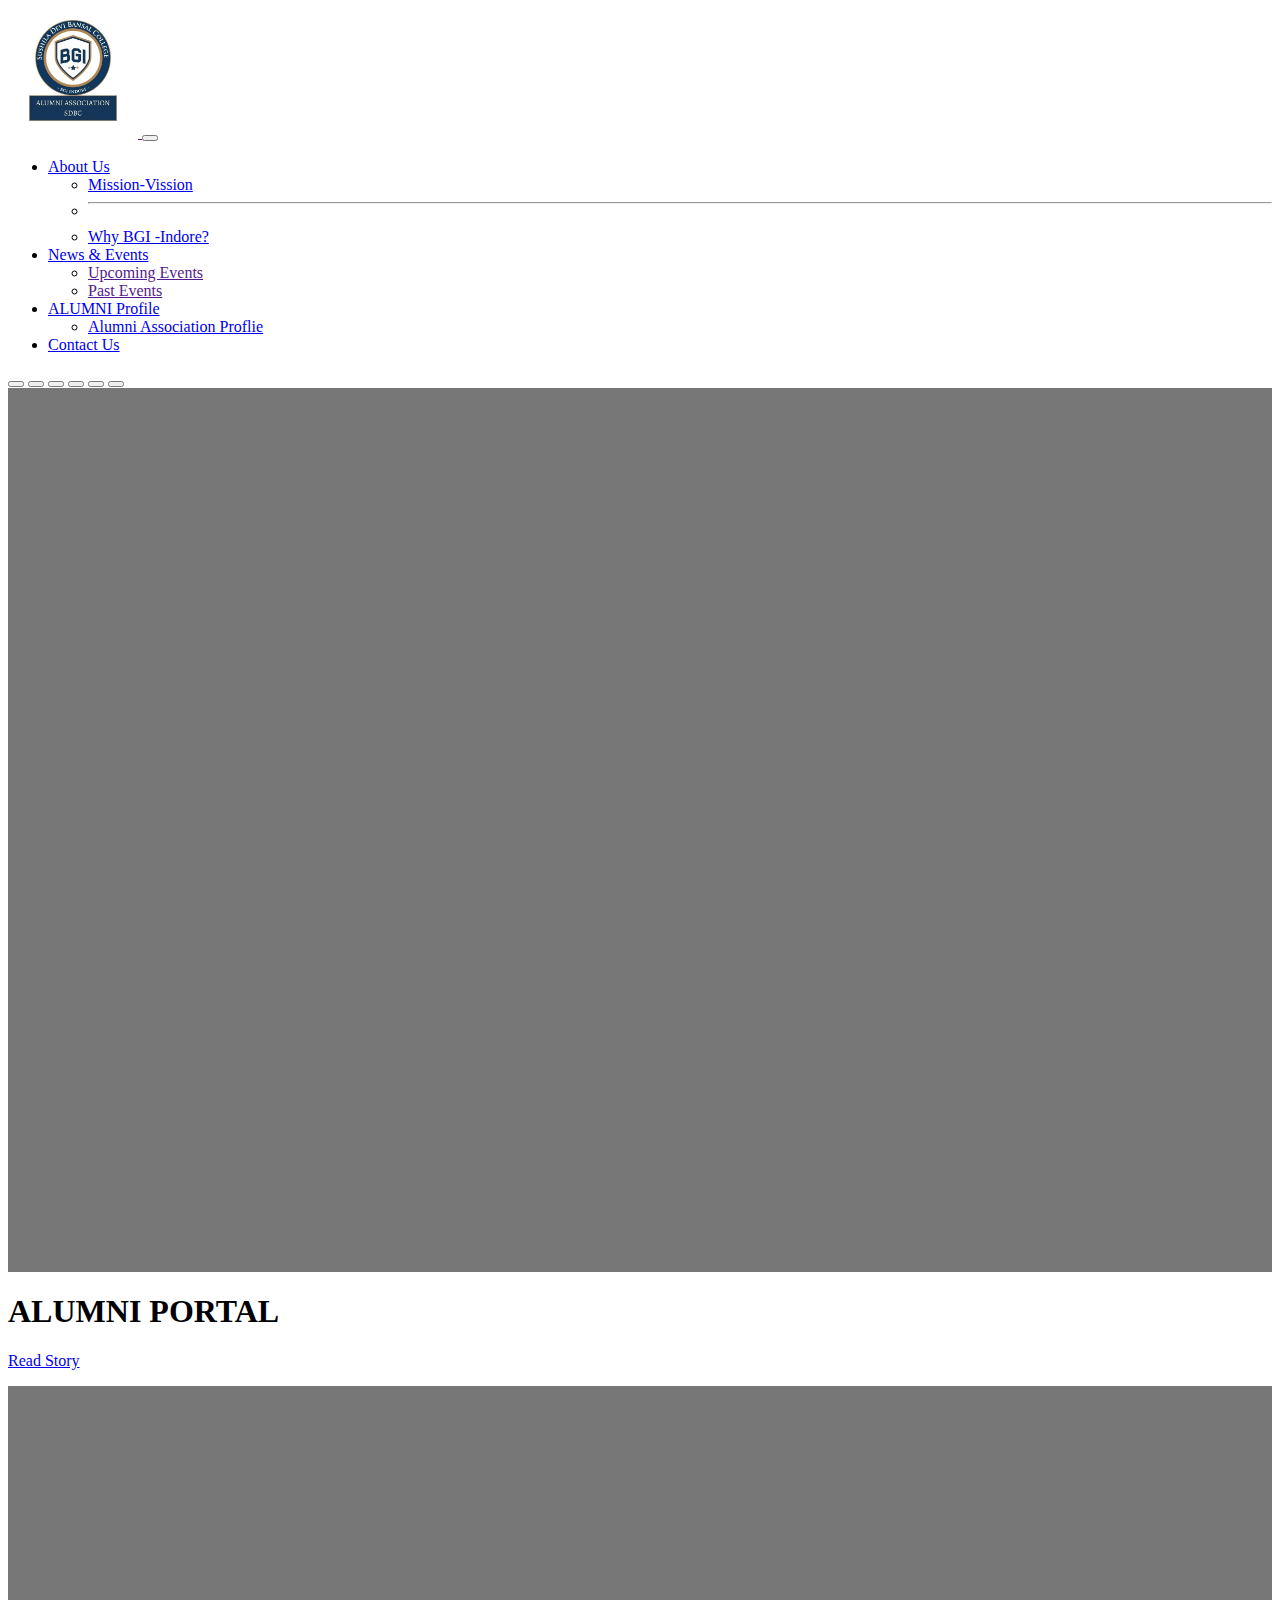
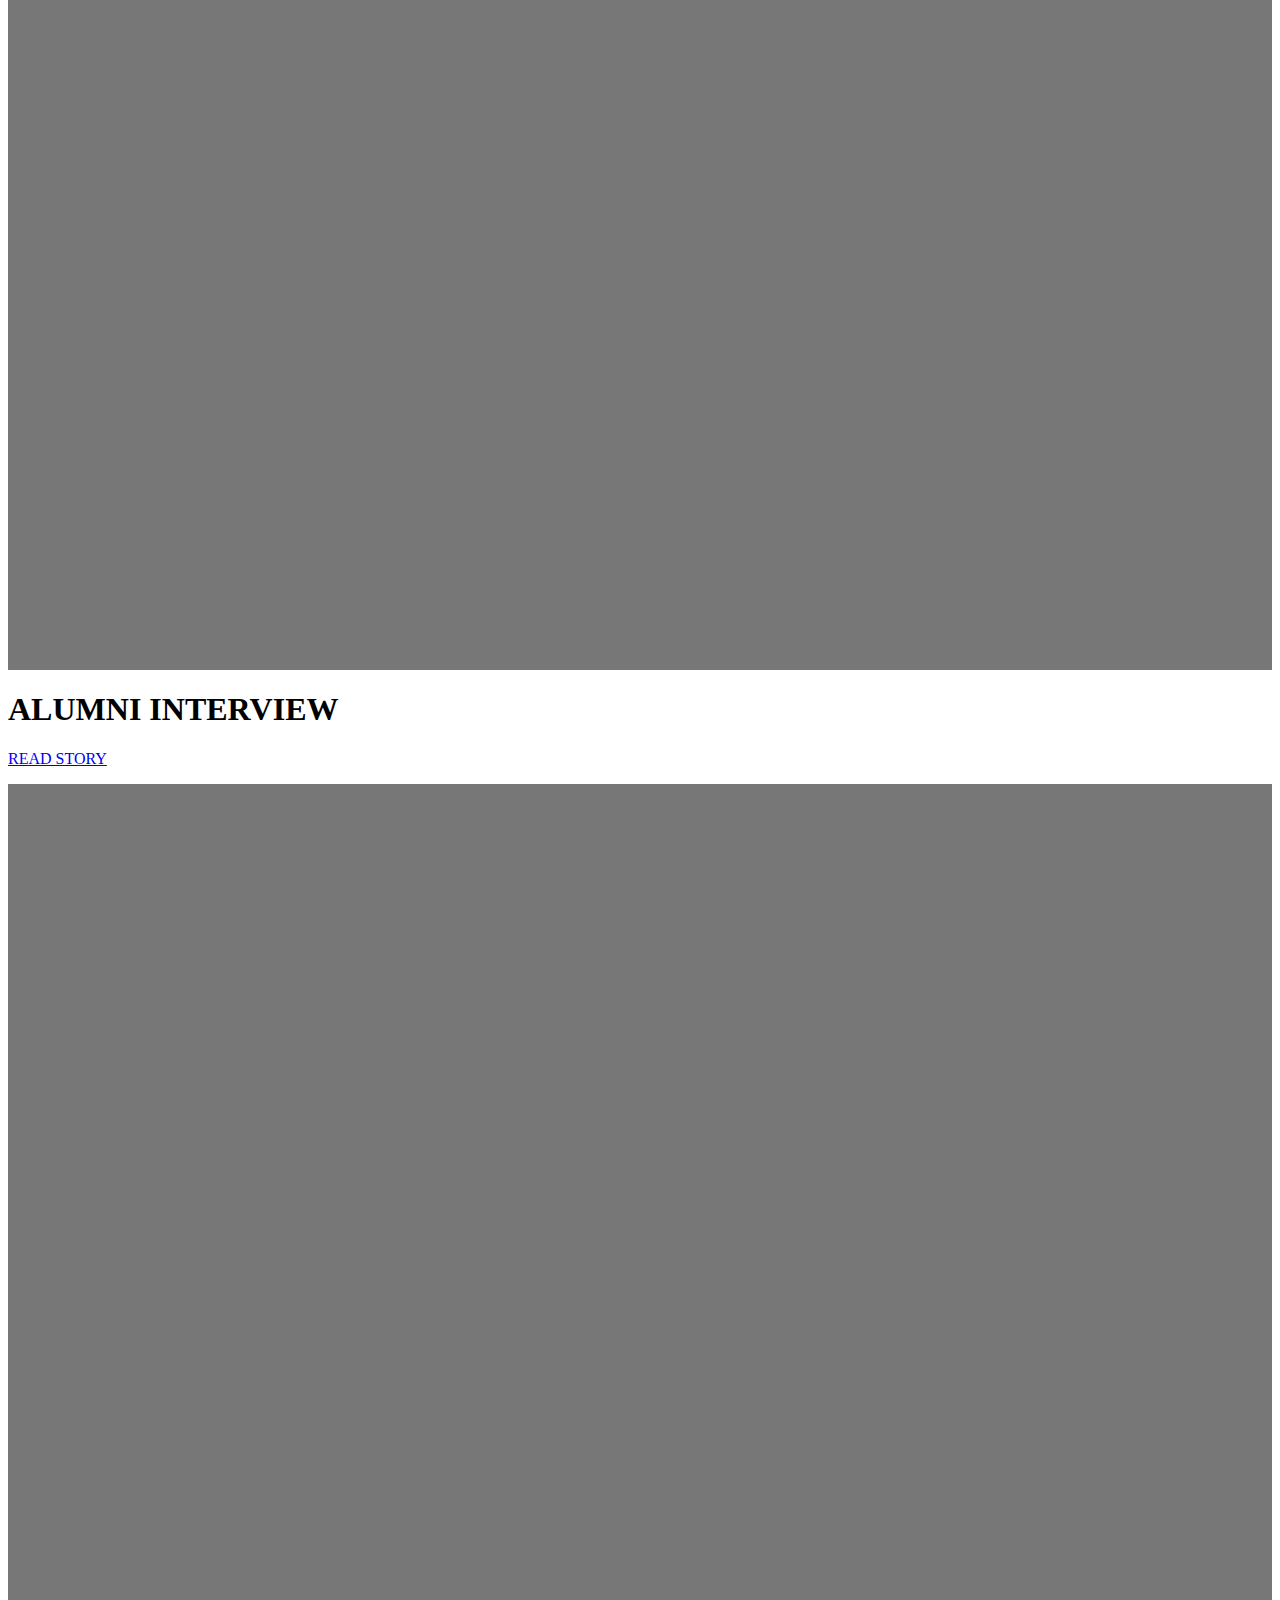
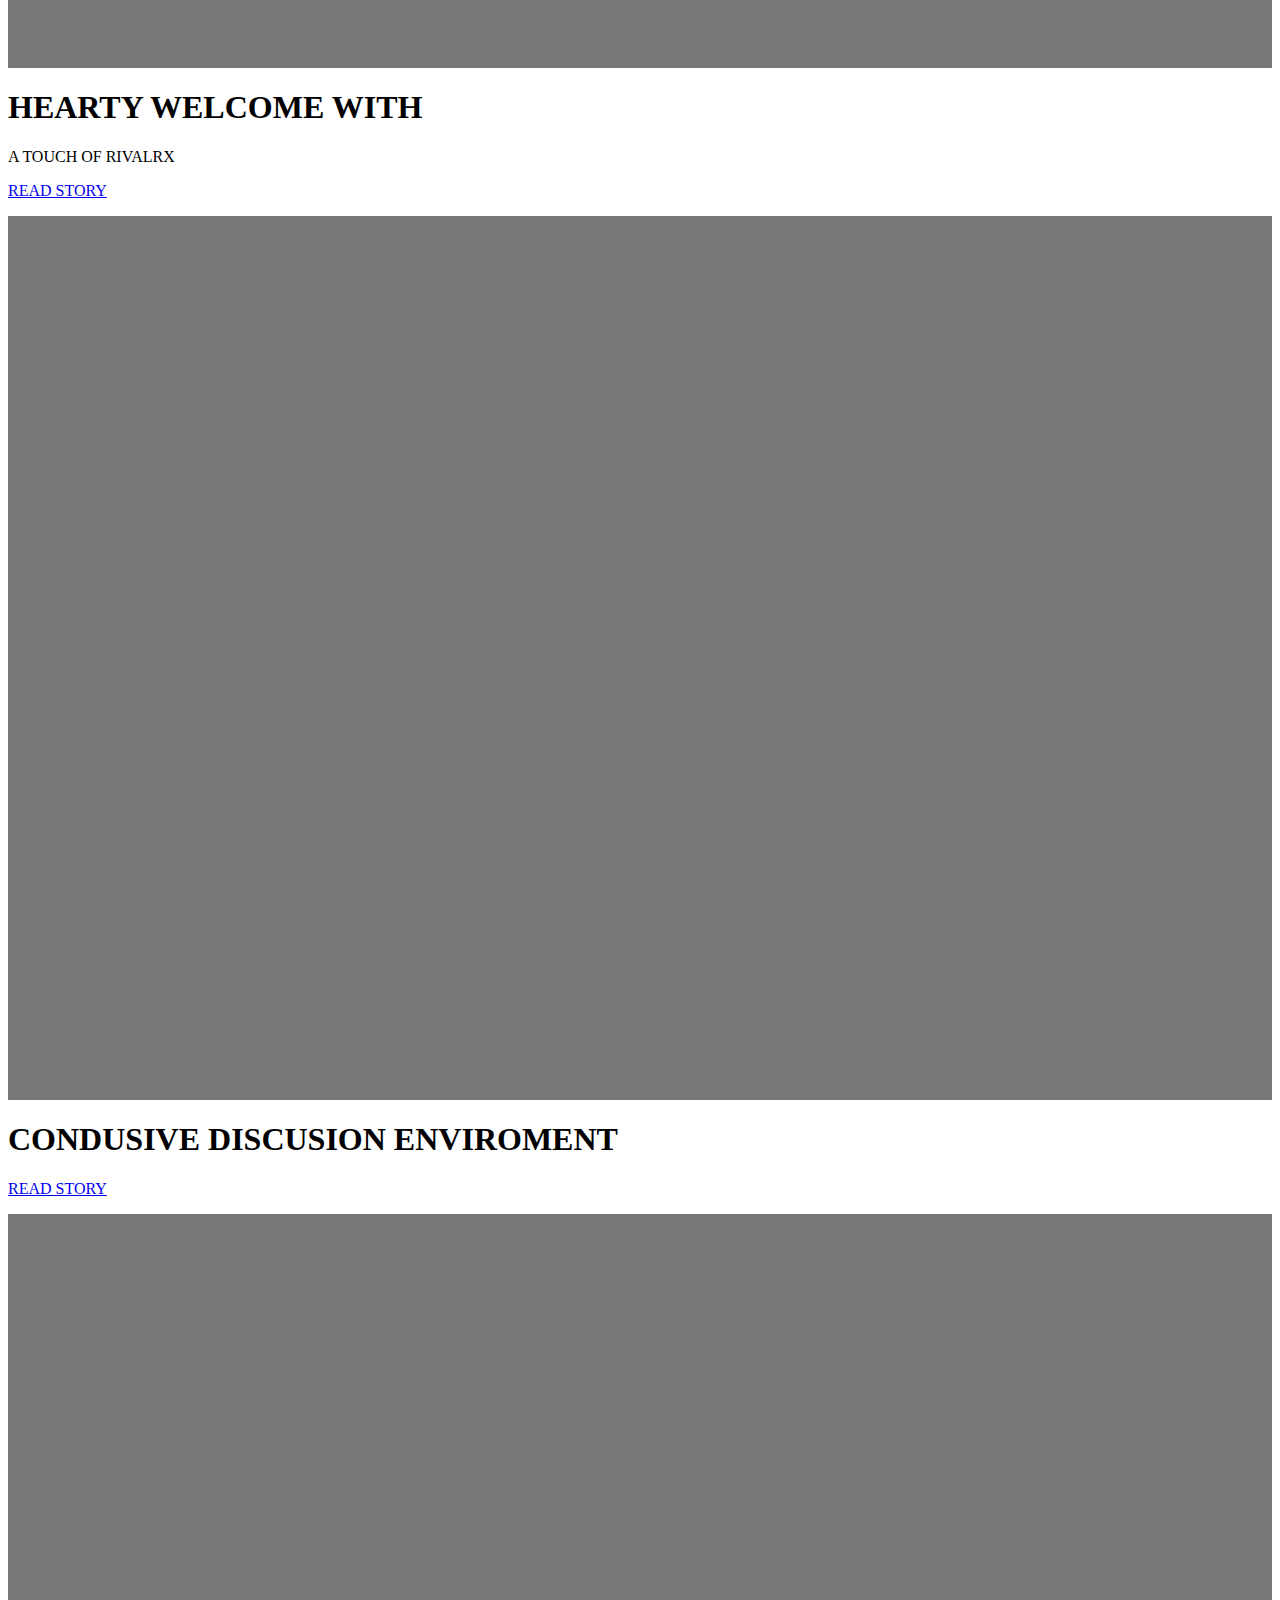
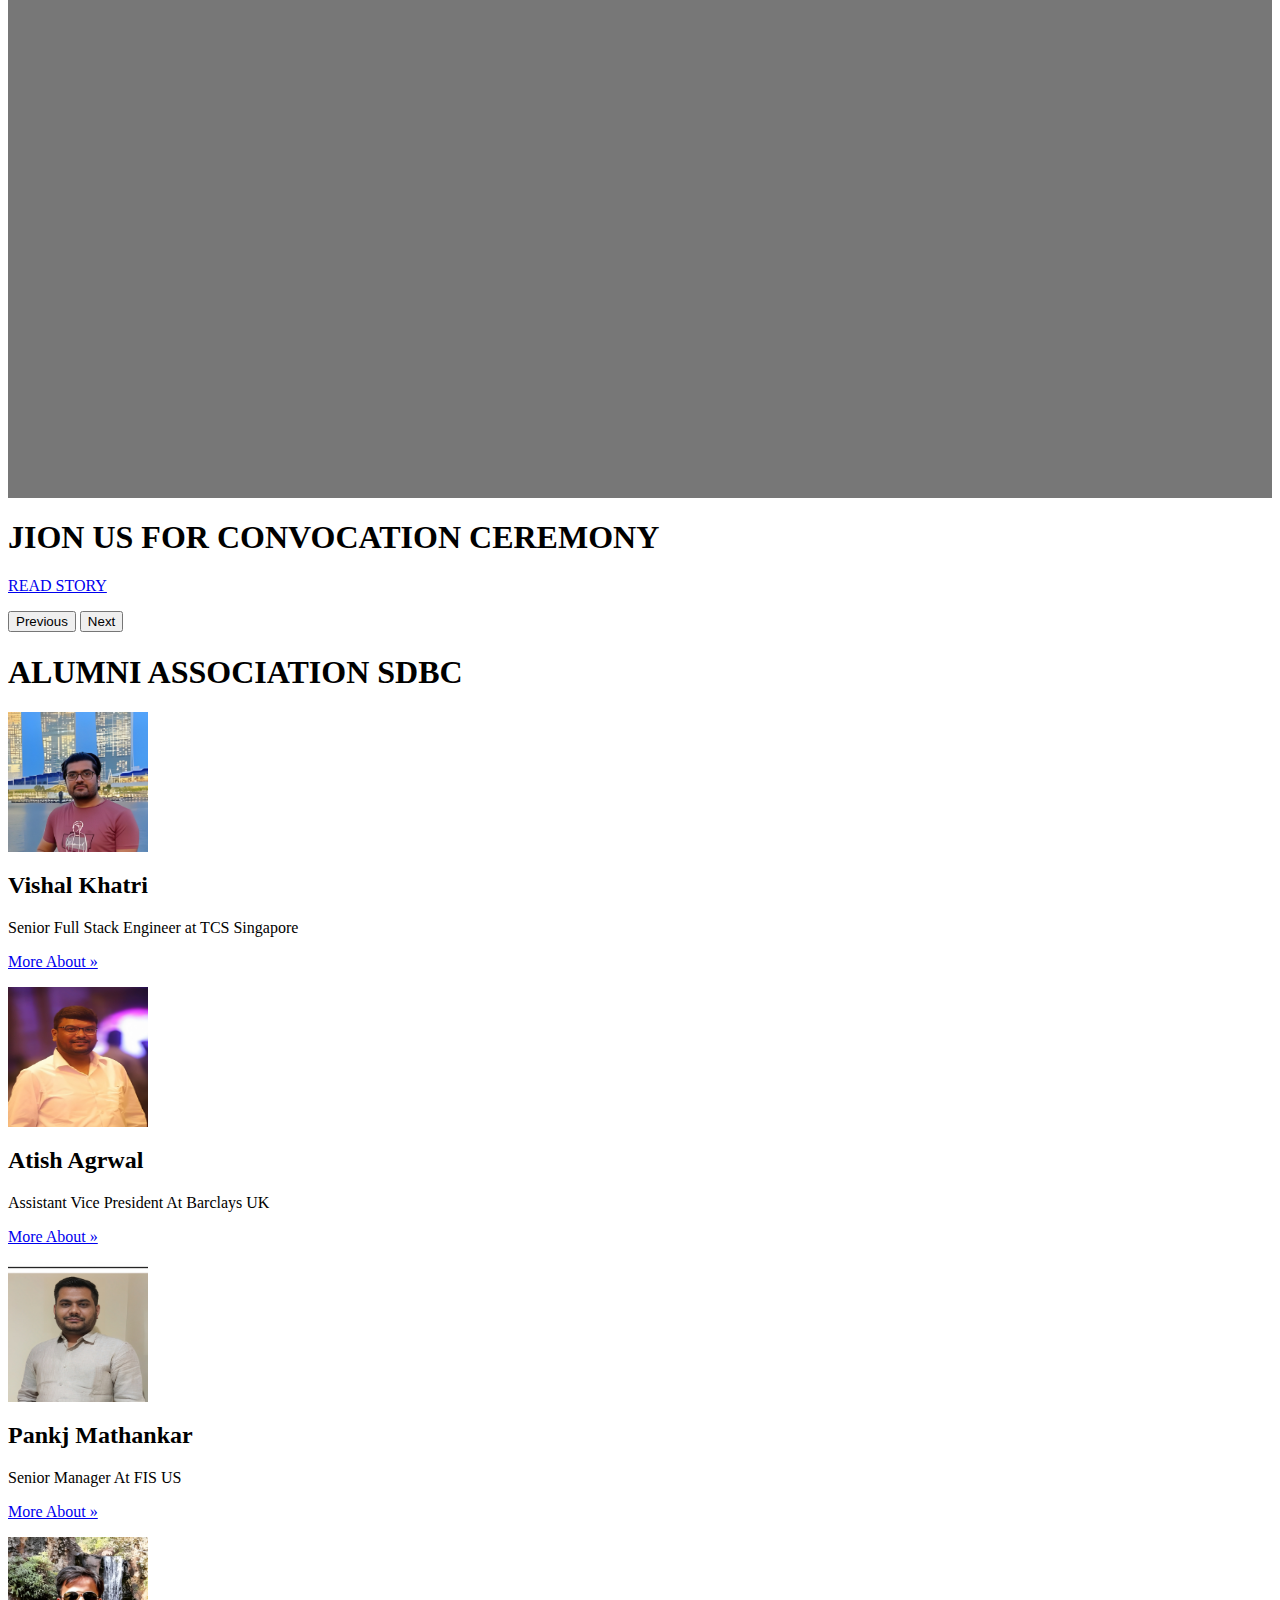
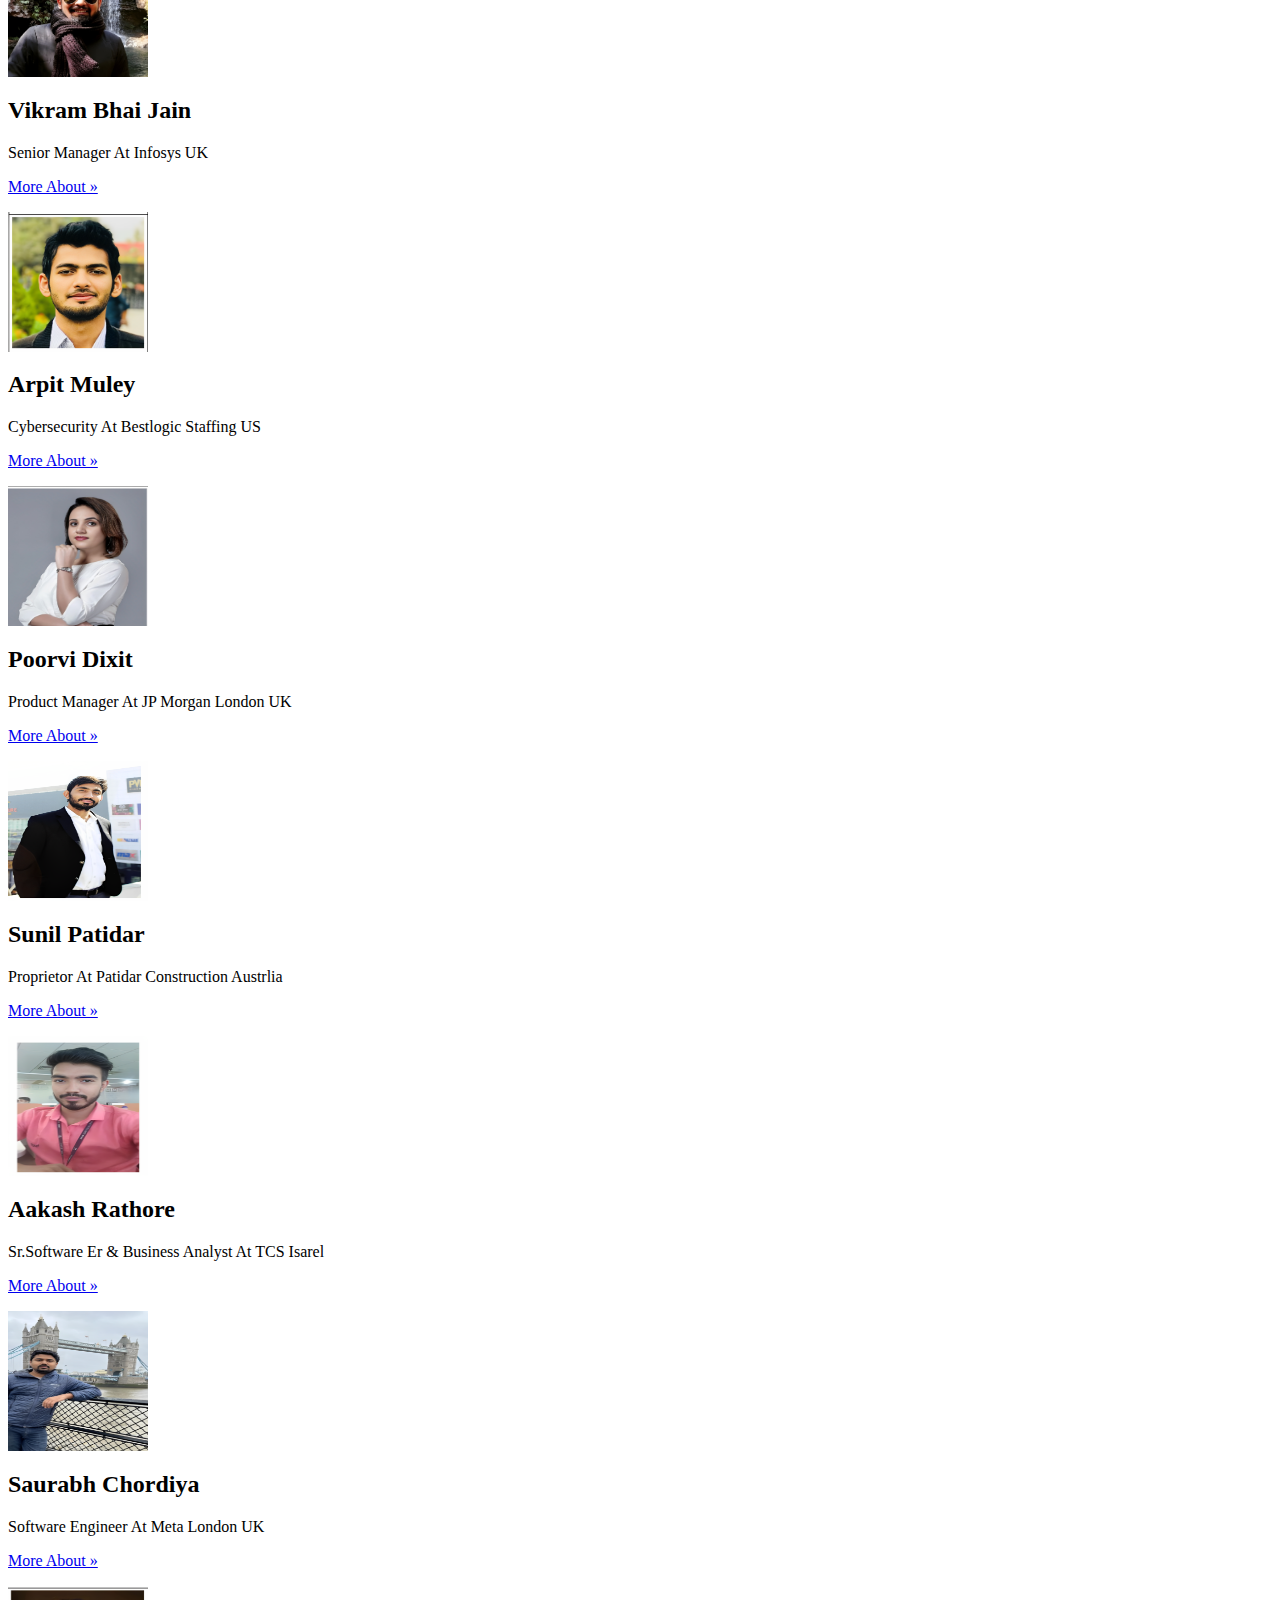
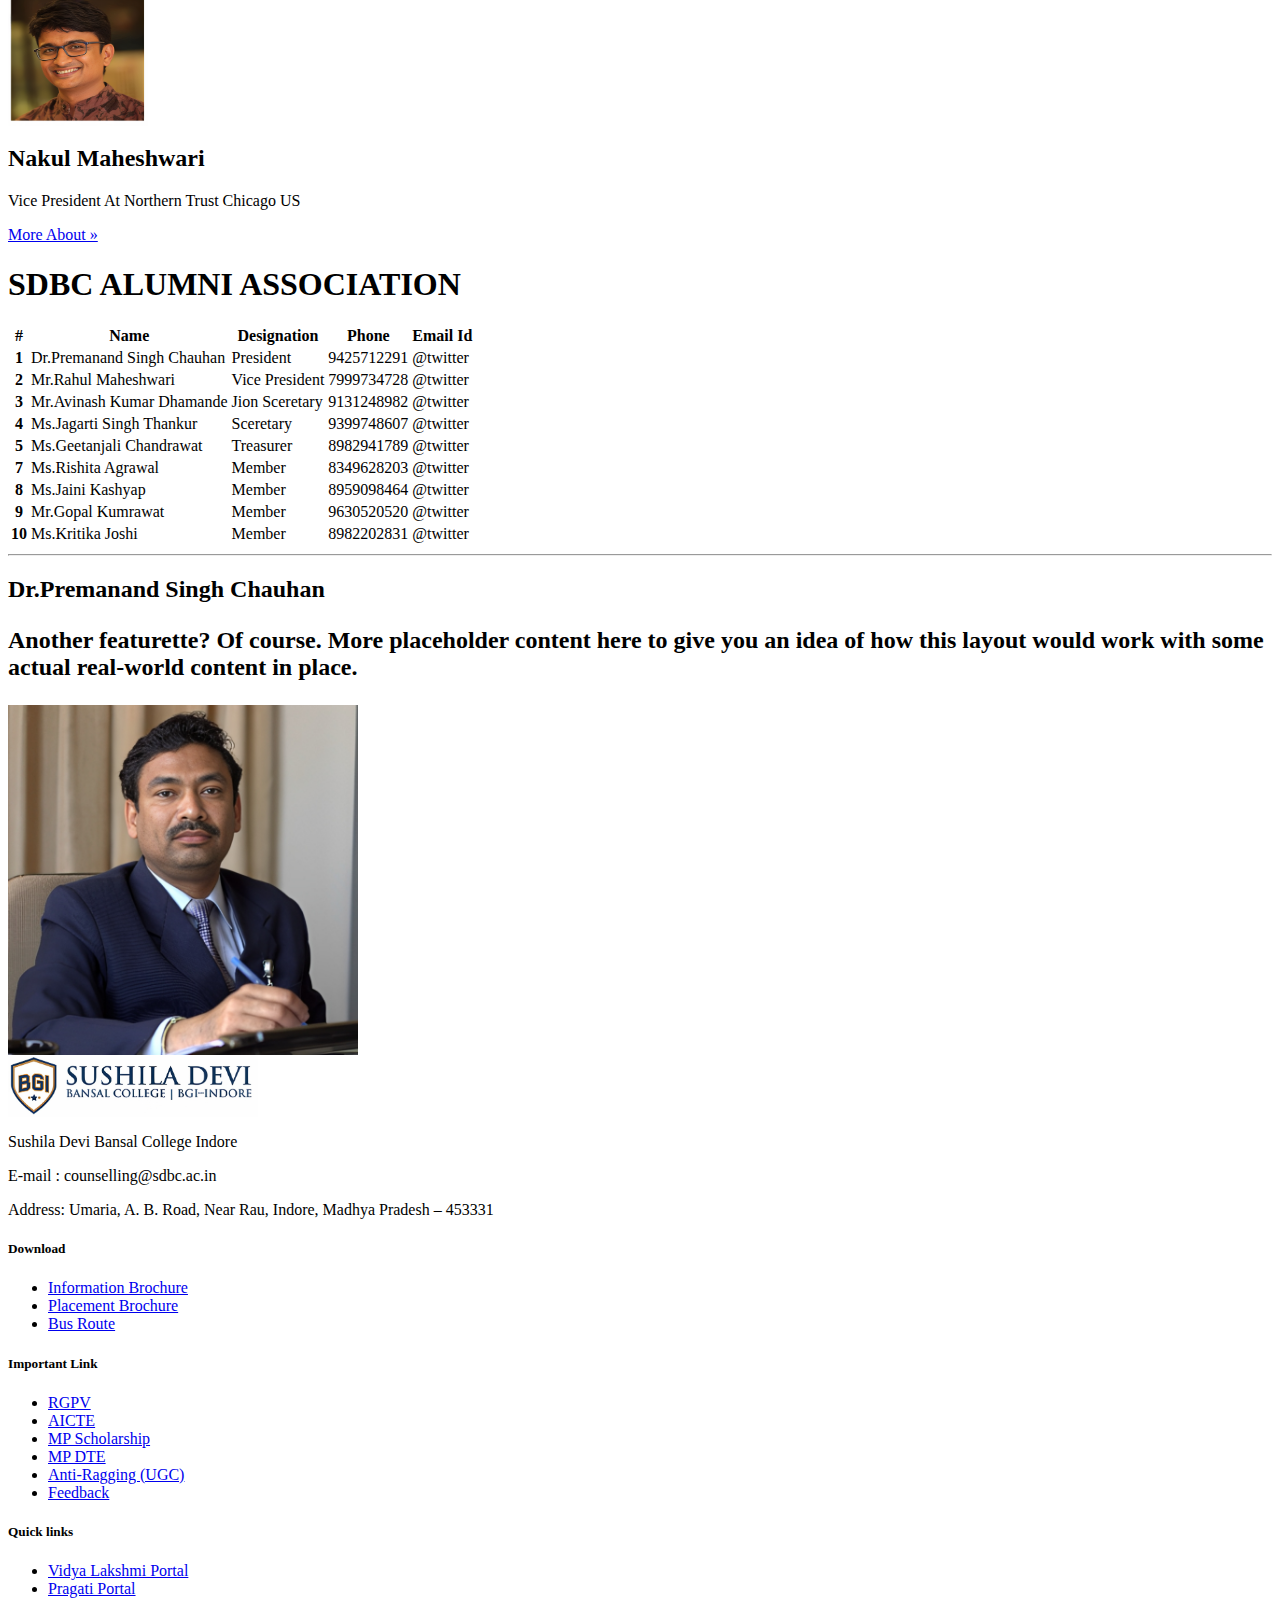
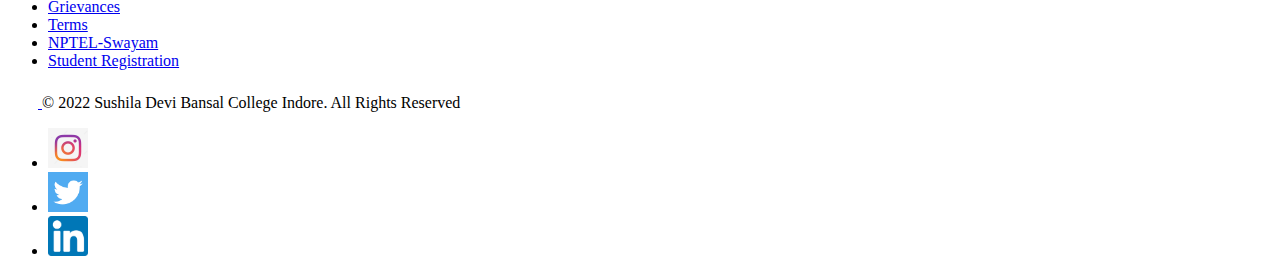
==== index.html @ 557ca872 "git commit -m "Alumni_C"" ====
<html lang="en">

<head>
    <meta charset="utf-8">
    <meta name="viewport" content="width=device-width, initial-scale=1">
    <meta name="description" content="">
    <meta name="author" content="Mark Otto, Jacob Thornton, and Bootstrap contributors">
    <meta name="generator" content="Hugo 0.108.0">
    <title>Alumni | Sushila Devi Bansal College,Indore</title>

    <link href="https://cdn.jsdelivr.net/npm/bootstrap@5.3.0-alpha1/dist/css/bootstrap.min.css" rel="stylesheet"
        integrity="sha384-GLhlTQ8iRABdZLl6O3oVMWSktQOp6b7In1Zl3/Jr59b6EGGoI1aFkw7cmDA6j6gD" crossorigin="anonymous">





    <link href="/docs/5.3/dist/css/bootstrap.min.css" rel="stylesheet"
        integrity="sha384-GLhlTQ8iRABdZLl6O3oVMWSktQOp6b7In1Zl3/Jr59b6EGGoI1aFkw7cmDA6j6gD" crossorigin="anonymous">

    <!-- Favicons -->
    <link rel="apple-touch-icon" href="/docs/5.3/assets/img/favicons/apple-touch-icon.png" sizes="180x180">
    <link rel="icon" href="/docs/5.3/assets/img/favicons/favicon-32x32.png" sizes="32x32" type="image/png">
    <link rel="icon" href="/docs/5.3/assets/img/favicons/favicon-16x16.png" sizes="16x16" type="image/png">
    <link rel="manifest" href="/docs/5.3/assets/img/favicons/manifest.json">
    <link rel="mask-icon" href="/docs/5.3/assets/img/favicons/safari-pinned-tab.svg" color="#712cf9">
    <link rel="icon" href="/docs/5.3/assets/img/favicons/favicon.ico">
    <meta name="theme-color" content="#712cf9">


    <style>
        .bd-placeholder-img {
            font-size: 1.125rem;
            text-anchor: middle;
            -webkit-user-select: none;
            -moz-user-select: none;
            user-select: none;
        }

        @media (min-width: 768px) {
            .bd-placeholder-img-lg {
                font-size: 3.5rem;
            }
        }

        .b-example-divider {
            height: 3rem;
            background-color: rgba(0, 0, 0, .1);
            border: solid rgba(0, 0, 0, .15);
            border-width: 1px 0;
            box-shadow: inset 0 .5em 1.5em rgba(0, 0, 0, .1), inset 0 .125em .5em rgba(0, 0, 0, .15);
        }

        .b-example-vr {
            flex-shrink: 0;
            width: 1.5rem;
            height: 100vh;
        }

        .bi {
            vertical-align: -.125em;
            fill: currentColor;
        }

        .nav-scroller {
            position: relative;
            z-index: 2;
            height: 2.75rem;
            overflow-y: hidden;
        }

        .nav-scroller .nav {
            display: flex;
            flex-wrap: nowrap;
            padding-bottom: 1rem;
            margin-top: -1px;
            overflow-x: auto;
            text-align: center;
            white-space: nowrap;
            -webkit-overflow-scrolling: touch;
        }
    </style>


    <!-- Custom styles for this template -->
    <link href="carousel.css" rel="stylesheet">
</head>

<body>

    <header>
        <nav class="navbar navbar-expand-md navbar-light fixed-top bg-white">
            <div class="container-fluid">
                <a class="navbar-brand" href="">
                    <img src="/logo3.jpg" alt="" width="130" >
                </a>
                <button class="navbar-toggler" type="button" data-bs-toggle="collapse"
                    data-bs-target="#navbarSupportedContent" aria-controls="navbarSupportedContent"
                    aria-expanded="false" aria-label="Toggle navigation">
                    <span class="navbar-toggler-icon"></span>
                </button>
                <div class="collapse navbar-collapse" id="navbarSupportedContent">
                    <ul class="navbar-nav me-auto mb-2 mb-lg-0">
                        <li class="nav-item dropdown nav-hover">
                            <a class="nav-link dropdown-toggle " href="#" role="button" data-bs-toggle="dropdown"
                                aria-expanded="false">About Us</a>
                            <ul class="dropdown-menu">
                                <li><a class="dropdown-item " href="/users/vission.html">Mission-Vission</a></li>
                               
                                <li>
                                    <hr class="dropdown-divider">
                                </li>
                                <li><a class="dropdown-item" href="/users/bgi.html">Why BGI -Indore?</a></li>
                            </ul>
                        </li>


                        <li class="nav-item dropdown">
                            <a class="nav-link dropdown-toggle" href="#" role="button" data-bs-toggle="dropdown"
                                aria-expanded="false">News & Events</a>
                            <ul class="dropdown-menu">
                                <li><a class="dropdown-item" href="">Upcoming Events</a></li>
                                <li><a class="dropdown-item" href="">Past Events</a></li>


                            </ul>
                        </li>

                        <li class="nav-item dropdown">
                            <a class="nav-link dropdown-toggle" href="#" role="button" data-bs-toggle="dropdown"
                                aria-expanded="false">ALUMNI Profile</a>
                                <ul class="dropdown-menu">
                                    <li><a class="dropdown-item" href="/users/association_profile.html">Alumni Association Proflie</a></li>
    
    
                                </ul>
                            </li>

                        <li class="nav-item ">
                            <a class="nav-link dropdown-toggle" href="#" role="button" data-bs-toggle="dropdown"
                                aria-expanded="false">Contact Us</a>

                        </li>




                    </ul>

                </div>
            </div>
        </nav>
    </header>

    <main>

        <div id="myCarousel" class="carousel slide" data-bs-ride="carousel">
            <div class="carousel-indicators">
                <button type="button" data-bs-target="#myCarousel" data-bs-slide-to="0" class="active"
                    aria-current="true" aria-label="Slide 1"></button>
                <button type="button" data-bs-target="#myCarousel" data-bs-slide-to="1" aria-label="Slide 2"></button>
                <button type="button" data-bs-target="#myCarousel" data-bs-slide-to="2" aria-label="Slide 3"></button>
                <button type="button" data-bs-target="#myCarousel" data-bs-slide-to="3" aria-label="Slide 4"></button>
                <button type="button" data-bs-target="#myCarousel" data-bs-slide-to="4" aria-label="Slide 5"></button>
                <button type="button" data-bs-target="#myCarousel" data-bs-slide-to="5" aria-label="Slide 6"></button>


            </div>
            <div class="carousel-inner">
                <div class="carousel-item active">
                    <svg class="bd-placeholder-img" width="100%" height="100%" xmlns="http://www.w3.org/2000/svg"
                        aria-hidden="true" preserveAspectRatio="xMidYMid slice" focusable="false">
                        <rect width="100%" height="100%" fill="#777" />
                    </svg>
                    <div class="container">
                        <div class="carousel-caption text-start">
                            <h1>ALUMNI PORTAL</h1>
                            <!-- <p>Some representative placeholder content for the first slide of the carousel.</p> -->
                            <p><a class="btn btn-lg btn-primary" href="#">Read Story</a></p>
                        </div>
                    </div>
                </div>
                <div class="carousel-item">
                    <svg class="bd-placeholder-img" width="100%" height="100%" xmlns="http://www.w3.org/2000/svg"
                        aria-hidden="true" preserveAspectRatio="xMidYMid slice" focusable="false">
                        <rect width="100%" height="100%" fill="#777" />
                    </svg>
                    <div class="container">
                        <div class="carousel-caption">
                            <h1>ALUMNI INTERVIEW</h1>
                            <!-- <p>Some representative placeholder content for the second slide of the carousel.</p> -->
                            <p><a class="btn btn-lg btn-primary" href="#">READ STORY</a></p>
                        </div>
                    </div>
                </div>
                <div class="carousel-item">
                    <svg class="bd-placeholder-img" width="100%" height="100%" xmlns="http://www.w3.org/2000/svg"
                        aria-hidden="true" preserveAspectRatio="xMidYMid slice" focusable="false">
                        <rect width="100%" height="100%" fill="#777" />
                    </svg>
                    <div class="container">
                        <div class="carousel-caption text-end">
                            <h1>HEARTY WELCOME WITH</h1>
                            <p>A TOUCH OF RIVALRX</p>
                            <p><a class="btn btn-lg btn-primary" href="#">READ STORY</a></p>
                        </div>
                    </div>
                </div>
                <div class="carousel-item">
                    <svg class="bd-placeholder-img" width="100%" height="100%" xmlns="http://www.w3.org/2000/svg"
                        aria-hidden="true" preserveAspectRatio="xMidYMid slice" focusable="false">
                        <rect width="100%" height="100%" fill="#777" />
                    </svg>
                    <div class="container">
                        <div class="carousel-caption">
                            <h1>CONDUSIVE DISCUSION ENVIROMENT</h1>
                            <!-- <p>Some representative placeholder content for the second slide of the carousel.</p> -->
                            <p><a class="btn btn-lg btn-primary" href="#">READ STORY</a></p>
                        </div>
                    </div>
                </div>
                <div class="carousel-item">
                    <svg class="bd-placeholder-img" width="100%" height="100%" xmlns="http://www.w3.org/2000/svg"
                        aria-hidden="true" preserveAspectRatio="xMidYMid slice" focusable="false">
                        <rect width="100%" height="100%" fill="#777" />
                    </svg>
                    <div class="container">
                        <div class="carousel-caption text-end">
                            <h1>JION US FOR CONVOCATION CEREMONY</h1>

                            <p><a class="btn btn-lg btn-primary" href="#">READ STORY</a></p>
                        </div>
                    </div>
                </div>
            </div>
            <button class="carousel-control-prev" type="button" data-bs-target="#myCarousel" data-bs-slide="prev">
                <span class="carousel-control-prev-icon" aria-hidden="true"></span>
                <span class="visually-hidden">Previous</span>
            </button>
            <button class="carousel-control-next" type="button" data-bs-target="#myCarousel" data-bs-slide="next">
                <span class="carousel-control-next-icon" aria-hidden="true"></span>
                <span class="visually-hidden">Next</span>
            </button>
        </div>


        
        <!-- Wrap the rest of the page in another container to center all the content. -->

        <div class="container marketing ">
            <h1 class="text text-center p-4">ALUMNI ASSOCIATION SDBC</h1>

            <!-- Three columns of text below the carousel -->
            <div class="row py-3">
                <div class="col-lg-4">
                    <img class="bd-placeholder-img rounded-circle" width="140" height="140" role="img"
                        aria-label="Placeholder: 140x140" preserveAspectRatio="xMidYMid slice" focusable="false"
                        src="../Vishal Khatri.jpg">
                    <title>Vishal Khatri</title>
                    <h2 class="fw-normal">Vishal Khatri</h2>
                    <p>Senior Full Stack Engineer at TCS Singapore</p>
                    <p><a class="btn btn-secondary" href="/users/vishal_khatri.html">More About &raquo;</a></p>
                </div><!-- /.col-lg-4 -->


                <div class="col-lg-4">
                    <img class="bd-placeholder-img rounded-circle" width="140" height="140" role="img"
                        aria-label="Placeholder: 140x140" preserveAspectRatio="xMidYMid slice" focusable="false"
                        src="../Atish.png">
                    <title>Atish Agrwal</title>


                    <h2 class="fw-normal">Atish Agrwal</h2>
                    <p>Assistant Vice President At Barclays UK</p>
                    <p><a class="btn btn-secondary btn-hover" href="/users/atish_agrawal.html">More About &raquo;</a></p>
                </div><!-- /.col-lg-4 -->


                <div class="col-lg-4">
                    <img class="bd-placeholder-img rounded-circle" width="140" height="140" role="img"
                        aria-label="Placeholder: 140x140" preserveAspectRatio="xMidYMid slice" focusable="false"
                        src="../pankaj.png">
                    <title>Pankj Mathankar</title>


                    <h2 class="fw-normal">Pankj Mathankar</h2>
                    <p>Senior Manager At FIS US</p>
                    <p><a class="btn btn-secondary" href="/users/pankaj_mathankar.html">More About &raquo;</a></p>
                </div>



                <div class="col-lg-4">
                    <img class="bd-placeholder-img rounded-circle" width="140" height="140" role="img"
                        aria-label="Placeholder: 140x140" preserveAspectRatio="xMidYMid slice" focusable="false"
                        src="../Vikram_Bhai.png">
                    <title>Vikram Bhai Jain</title>


                    <h2 class="fw-normal">Vikram Bhai Jain</h2>
                    <p>Senior Manager At Infosys UK</p>
                    <p><a class="btn btn-secondary" href="/users/vikram_bhai_jain.html">More About &raquo;</a></p>
                </div>



                <div class="col-lg-4">
                    <img class="bd-placeholder-img rounded-circle" width="140" height="140" role="img"
                        aria-label="Placeholder: 140x140" preserveAspectRatio="xMidYMid slice" focusable="false"
                        src="../arpit.png">
                    <title>Arpit Muley</title>


                    <h2 class="fw-normal">Arpit Muley</h2>
                    <p>Cybersecurity At Bestlogic Staffing US </p>
                    <p><a class="btn btn-secondary" href="/users/arpit.html">More About &raquo;</a></p>
                </div>


                <div class="col-lg-4">
                    <img class="bd-placeholder-img rounded-circle" width="140" height="140" role="img"
                        aria-label="Placeholder: 140x140" preserveAspectRatio="xMidYMid slice" focusable="false"
                        src="../Poorvi_Dixit.png">
                    <title>Poorvi Dixit</title>


                    <h2 class="fw-normal">Poorvi Dixit</h2>
                    <p>Product Manager At JP Morgan London UK</p>
                    <p><a class="btn btn-secondary" href="/users/poorvi_dixit.html">More About &raquo;</a></p>
                </div>


                <div class="col-lg-4">
                    <img class="bd-placeholder-img rounded-circle" width="140" height="140" role="img"
                        aria-label="Placeholder: 140x140" preserveAspectRatio="xMidYMid slice" focusable="false"
                        src="../sunil.png">
                    <title>Sunil Patidar</title>


                    <h2 class="fw-normal">Sunil Patidar</h2>
                    <p>Proprietor At Patidar Construction Austrlia</p>
                    <p><a class="btn btn-secondary" href="/users/sunil_patidar.html">More About &raquo;</a></p>
                </div>



                <div class="col-lg-4">
                    <img class="bd-placeholder-img rounded-circle" width="140" height="140" role="img"
                        aria-label="Placeholder: 140x140" preserveAspectRatio="xMidYMid slice" focusable="false"
                        src="../aakash.png">
                    <title>Aakash Rathore</title>


                    <h2 class="fw-normal">Aakash Rathore</h2>
                    <p>Sr.Software Er & Business Analyst At TCS Isarel</p>
                    <p><a class="btn btn-secondary" href="/users/aakash_rathore.html">More About &raquo;</a></p>
                </div>


                <div class="col-lg-4">
                    <img class="bd-placeholder-img rounded-circle" width="140" height="140" role="img"
                        aria-label="Placeholder: 140x140" preserveAspectRatio="xMidYMid slice" focusable="false"
                        src="../saurabh.png">
                    <title>Saurabh Chordiya </title>


                    <h2 class="fw-normal">Saurabh Chordiya </h2>
                    <p>Software Engineer At Meta London UK</p>
                    <p><a class="btn btn-secondary" href="/users/saurabh_chordiya.html">More About &raquo;</a></p>
                </div>


                <div class="col-lg-4">
                    <img class="bd-placeholder-img rounded-circle" width="140" height="140" role="img"
                        aria-label="Placeholder: 140x140" preserveAspectRatio="xMidYMid slice" focusable="false"
                        src="../nukul.png">
                    <title>Nakul Maheshwari</title>


                    <h2 class="fw-normal">Nakul Maheshwari</h2>
                    <p>Vice President At Northern Trust Chicago US</p>
                    <p><a class="btn btn-secondary" href="/users/nakul_mahe.html">More About &raquo;</a></p>
                </div>


            </div><!-- /.col-lg-4 -->





            <!-- table -->
            <h1 class="text text-center p-4 text-hover">SDBC ALUMNI ASSOCIATION </h1>
            <table class="table  table-hover">

                <thead>

                    <tr>
                        <th scope="col">#</th>
                        <th scope="col">Name</th>
                        <th scope="col">Designation</th>
                        <th scope="col">Phone</th>
                        <th scope="col">Email Id</th>
                    </tr>

                </thead>
                <tbody>

                    <th scope="row">1</th>
                    <td>Dr.Premanand Singh Chauhan</td>
                    <td>President</td>
                    <td>9425712291</td>
                    <td>@twitter</td>
                    </tr>
                    <tr>
                        <th scope="row">2</th>
                        <td>Mr.Rahul Maheshwari</td>
                        <td> Vice President</td>
                        <td>7999734728</td>
                        <td>@twitter</td>
                    </tr>
                    <tr>
                        <th scope="row">3</th>
                        <td>Mr.Avinash Kumar Dhamande</td>
                        <td>Jion Sceretary</td>
                        <td>9131248982</td>
                        <td>@twitter</td>
                    </tr>
                    <tr>
                        <th scope="row">4</th>
                        <td>Ms.Jagarti Singh Thankur</td>
                        <td>Sceretary</td>
                        <td>9399748607</td>
                        <td>@twitter</td>
                    </tr>

                    <tr>
                        <th scope="row">5</th>
                        <td>Ms.Geetanjali Chandrawat</td>
                        <td> Treasurer</td>
                        <td>8982941789</td>
                        <td>@twitter</td>
                    </tr>
                    <tr>
                        <th>7</th>
                        <td>Ms.Rishita Agrawal</td>
                        <td>Member</td>
                        <td>8349628203</td>
                        <td>@twitter</td>
                    </tr>


                    <tr>
                        <th scope="row">8</th>
                        <td>Ms.Jaini Kashyap</td>
                        <td>Member</td>
                        <td>8959098464</td>
                        <td>@twitter</td>
                    </tr>

                    <tr>
                        <th scope="row">9</th>
                        <td>Mr.Gopal Kumrawat</td>
                        <td> Member</td>
                        <td>9630520520</td>
                        <td>@twitter</td>
                    </tr>

                    <tr>
                        <th scope="row">10</th>
                        <td>Ms.Kritika Joshi</td>
                        <td> Member</td>
                        <td>8982202831</td>
                        <td>@twitter</td>
                    </tr>
                </tbody>

            </table>



            <!-- START THE FEATURETTES -->


            <hr class="featurette-divider ">

            <div class="row featurette p-4">
                <div class="col-md-7 order-md-2 d-flex">
                    <h2 class="featurette-heading fw-normal lh-1  text-center">Dr.Premanand Singh Chauhan
                        <p class="lead p-4">Another featurette? Of course. More placeholder content here to give you an idea
                            of
                            how this layout would work with some actual real-world content in place.</p>
                </div>
                <div class="col-md-5 order-md-1">
                   <img src="/dr_sir2.png" width="350" alt="">
                        <title>Placeholder</title>
                      
                    </svg>
                </div>
            </div>


            <!-- /END THE FEATURETTES -->

        </div><!-- /.container -->


        <!-- FOOTER -->

        <footer class="container py-5 bg-white">
            <div class="row ">
                <div class="col-12 col-md">
                    <img src="bgi_s.png" width="250" alt="instragam"> <small class="d-block mb-3 text-muted"></small>
                    <p class=" fw-bold ">Sushila Devi Bansal College Indore </p>
                <p >E-mail : counselling@sdbc.ac.in</p>
                <p >Address: Umaria, A. B. Road, Near Rau,
                    Indore, Madhya Pradesh – 453331</p>
                </div>
                <div class="col-6 col-md ">
                    <h5></h5>

                </div>
                <div class="col-6 col-md">
                    <h5>Download</h5>
                    <ul class="list-unstyled text-small">
                        <li><a class="link-secondary text-decoration-none" href="#">Information Brochure</a></li>
                        <li><a class="link-secondary text-decoration-none" href="#">Placement Brochure</a></li>
                        <li><a class="link-secondary text-decoration-none" href="#">Bus Route</a></li>

                    </ul>
                </div>
                <div class="col-6 col-md">
                    <h5>Important Link</h5>
                    <ul class="list-unstyled text-small">
                        <li><a class="link-secondary text-decoration-none" href="#">RGPV</a></li>
                        <li><a class="link-secondary text-decoration-none" href="#">AICTE</a></li>
                        <li><a class="link-secondary text-decoration-none" href="#">MP Scholarship</a></li>
                        <li><a class="link-secondary text-decoration-none" href="#">MP DTE</a></li>
                        <li><a class="link-secondary text-decoration-none" href="#">Anti-Ragging (UGC)</a></li>
                        <li><a class="link-secondary text-decoration-none" href="#">Feedback</a></li>

                    </ul>
                </div>
                <div class="col-6 col-md">
                    <h5>Quick links</h5>
                    <ul class="list-unstyled text-small">
                        <li><a class="link-secondary text-decoration-none" href="#">Vidya Lakshmi Portal</a></li>
                        <li><a class="link-secondary text-decoration-none" href="#">Pragati Portal</a></li>
                        <li><a class="link-secondary text-decoration-none" href="#">Grievances</a></li>
                        <li><a class="link-secondary text-decoration-none" href="#">Terms</a></li>
                        <li><a class="link-secondary text-decoration-none" href="#">NPTEL-Swayam</a></li>
                        <li><a class="link-secondary text-decoration-none" href="#">Student Registration</a></li>

                </div>
            </div>
            <div class="container">
                <footer class="d-flex flex-wrap justify-content-between align-items-center py-3 my-4 border-top">
                    <div class="col-md-4 d-flex align-items-center">
                        <a href="/" class="mb-3 me-2 mb-md-0 text-muted text-decoration-none lh-1">
                            <svg class="bi" width="30" height="24">
                                <use xlink:href="#bootstrap"></use>
                            </svg>
                        </a>
                        <h7 class="mb-3 mb-md-0 text-muted">© 2022 Sushila Devi Bansal College Indore. All Rights Reserved</h7>
                    </div>

                    <ul class="nav col-md-4 justify-content-end list-unstyled d-flex">
                        <li class="ms-3"><a class="text-muted " href="https://www.instagram.com/"><img src="instra.png"
                                    class="rounded-circle" width="40" alt="instragam"></li>
                        <li class="ms-3"><a class="text-muted" href="https://twitter.com/"><img src="twitter.png"
                                    class="rounded-circle" width="40" alt="instragam"></li>
                        <li class="ms-3"><a class="text-muted" href="https://www.linkedin.com/"><img
                                    class="rounded-circle" src="linkedlist.png" width="40" alt="instragam"></li>
                    </ul>
                </footer>
            </div>
        </footer>
    </main>


    <script src="https://cdn.jsdelivr.net/npm/bootstrap@5.3.0-alpha1/dist/js/bootstrap.bundle.min.js"
        integrity="sha384-w76AqPfDkMBDXo30jS1Sgez6pr3x5MlQ1ZAGC+nuZB+EYdgRZgiwxhTBTkF7CXvN"
        crossorigin="anonymous"></script>


</body>

</html>
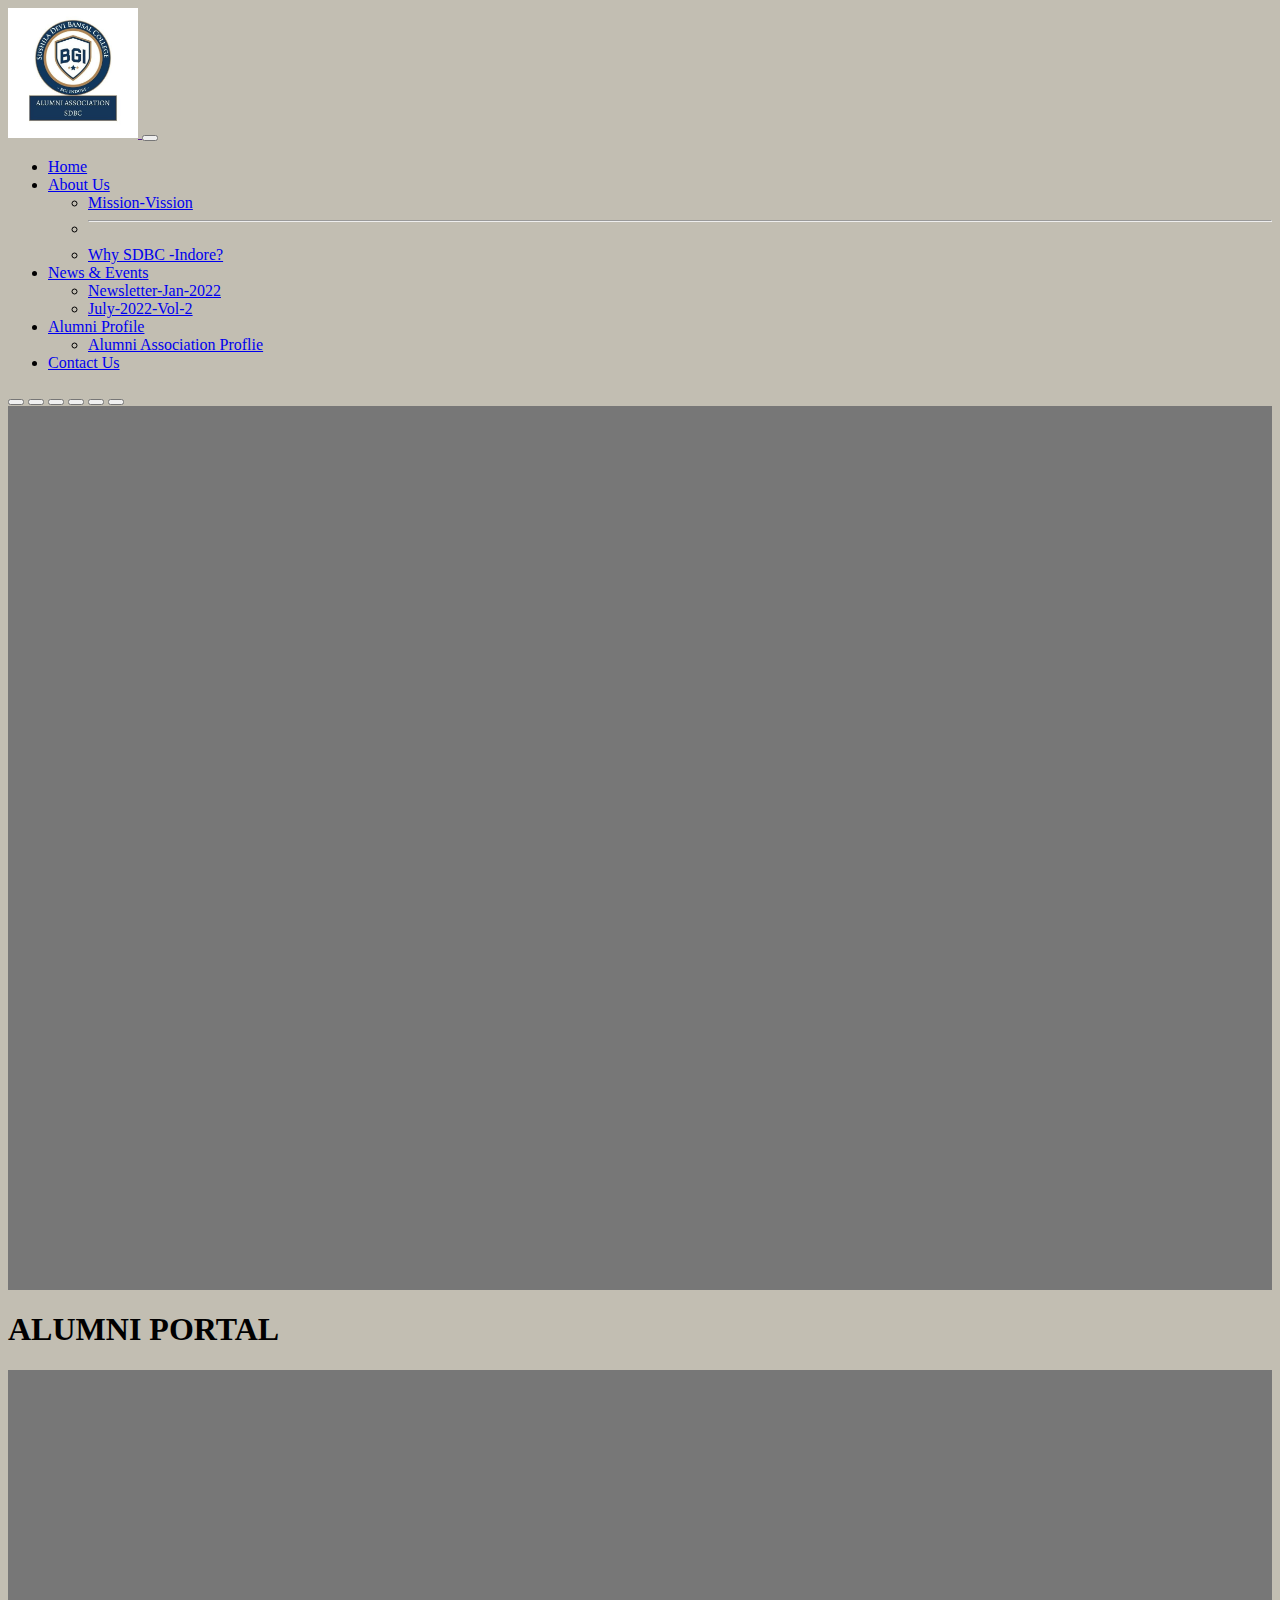
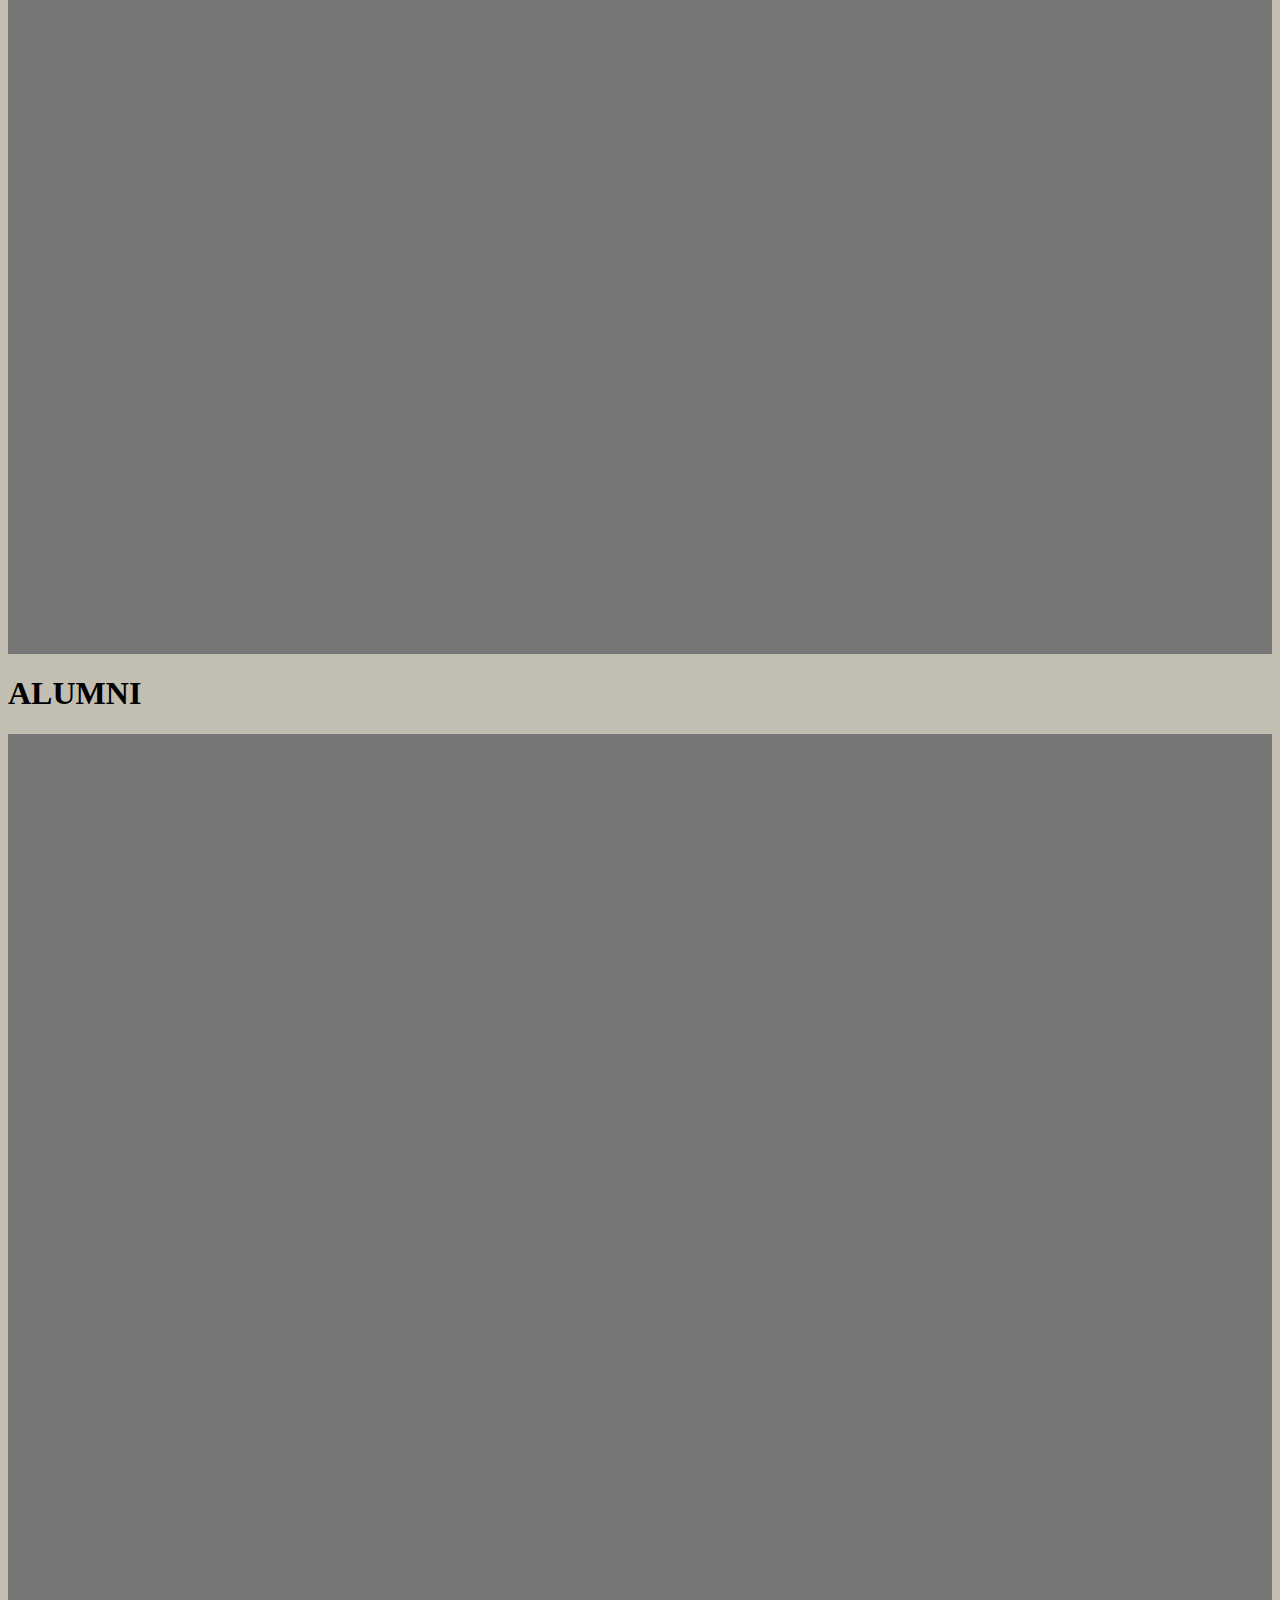
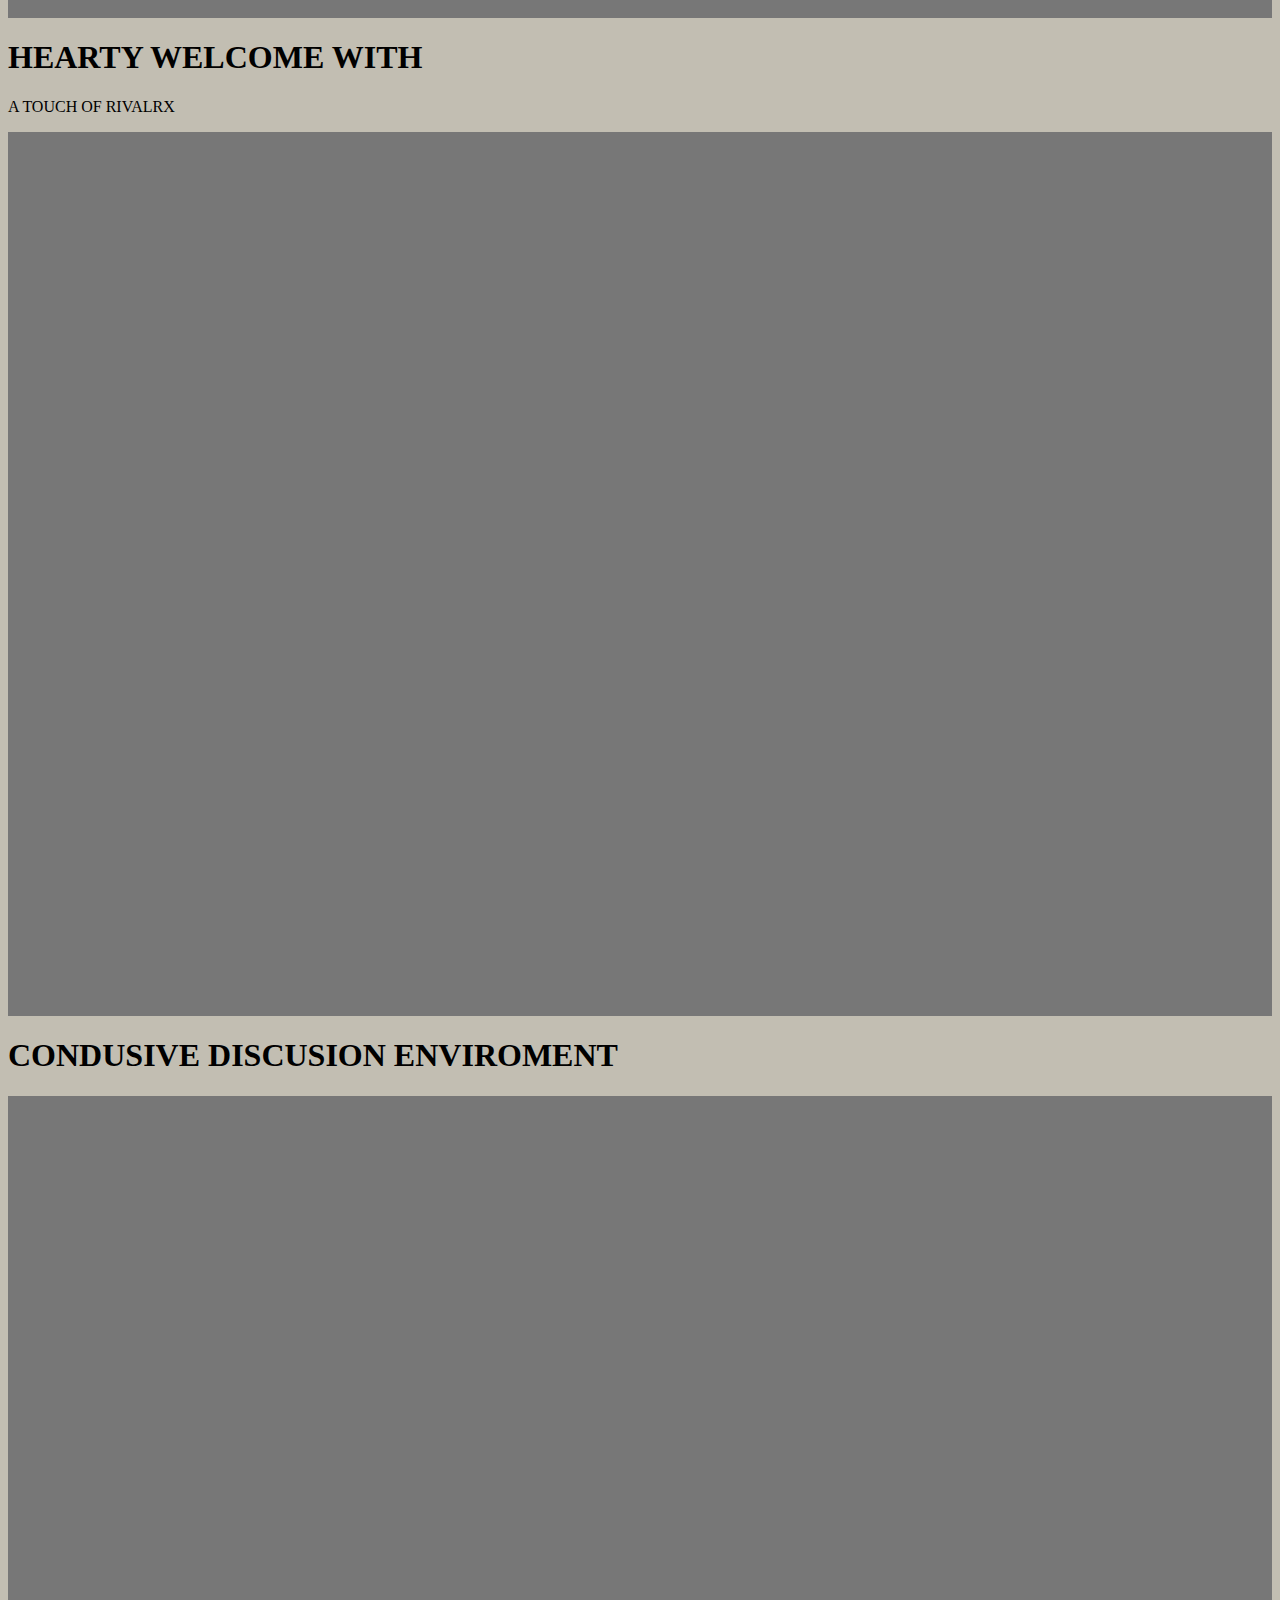
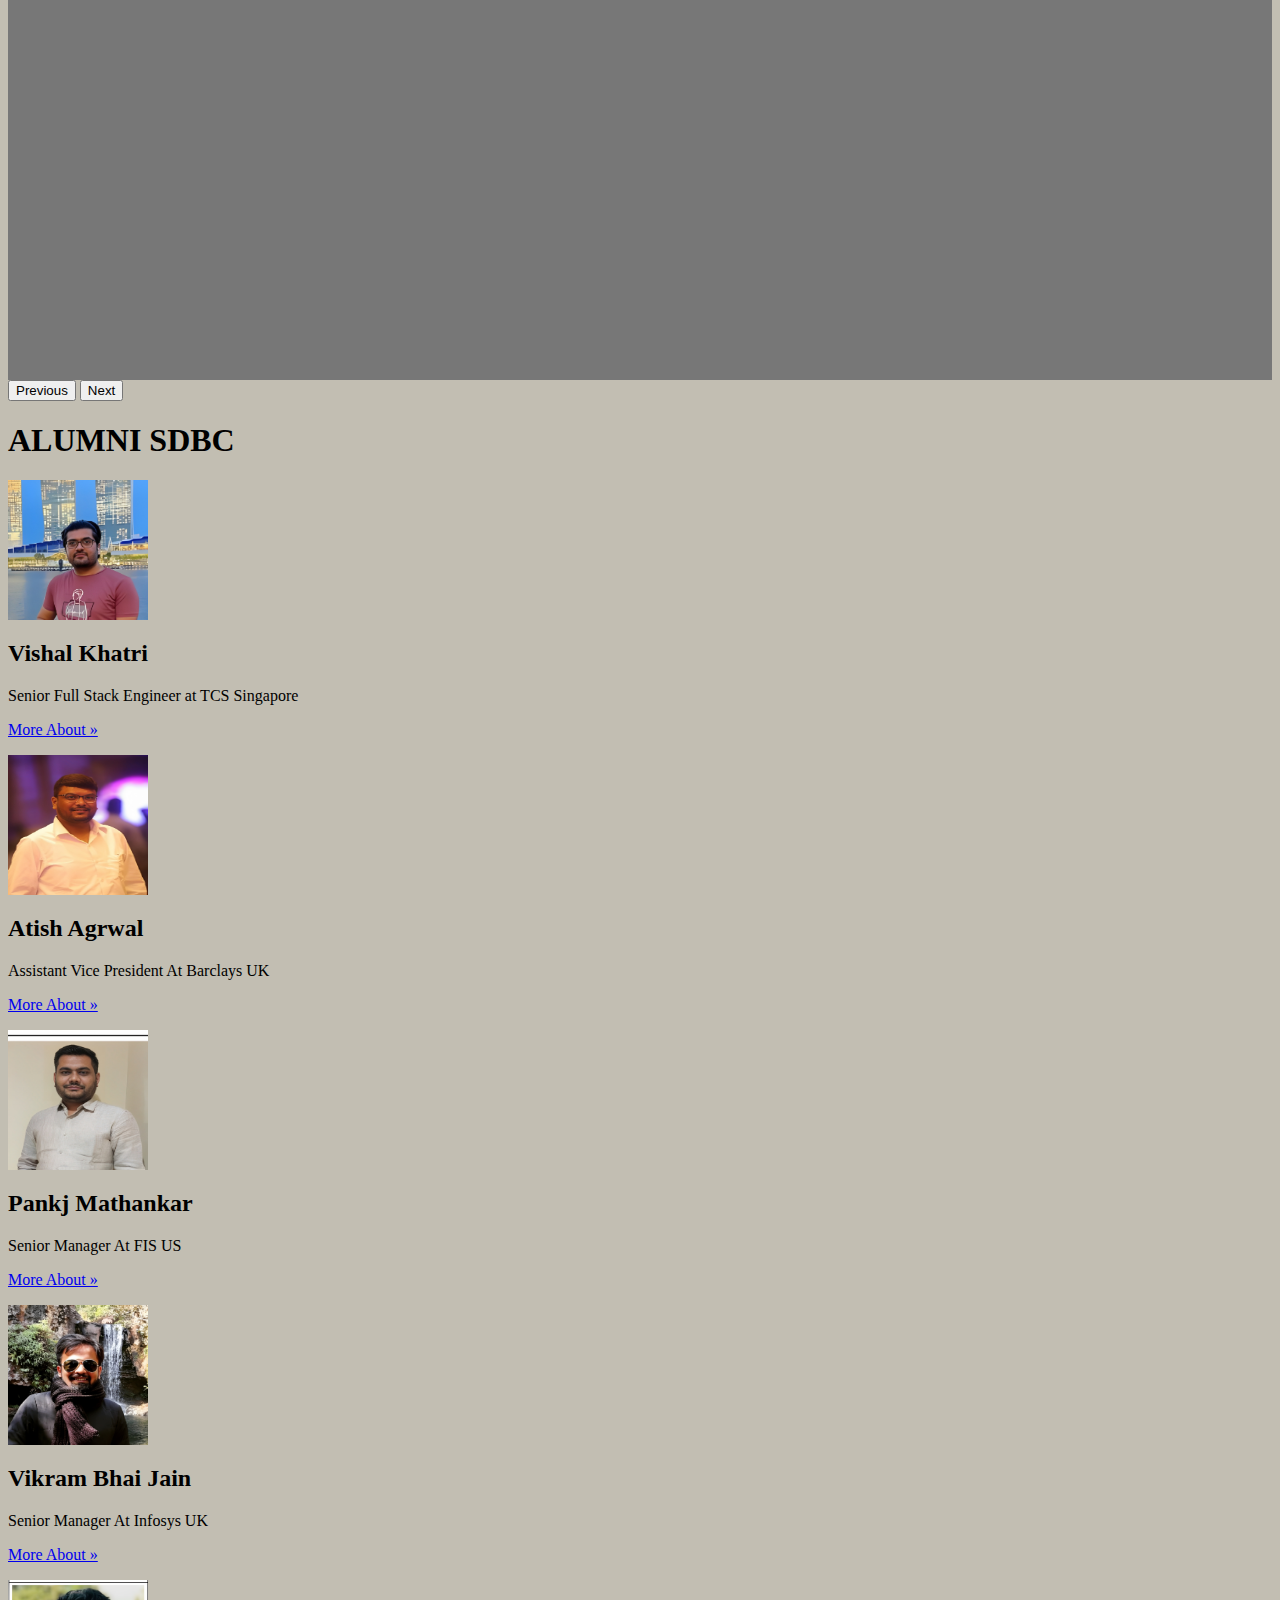
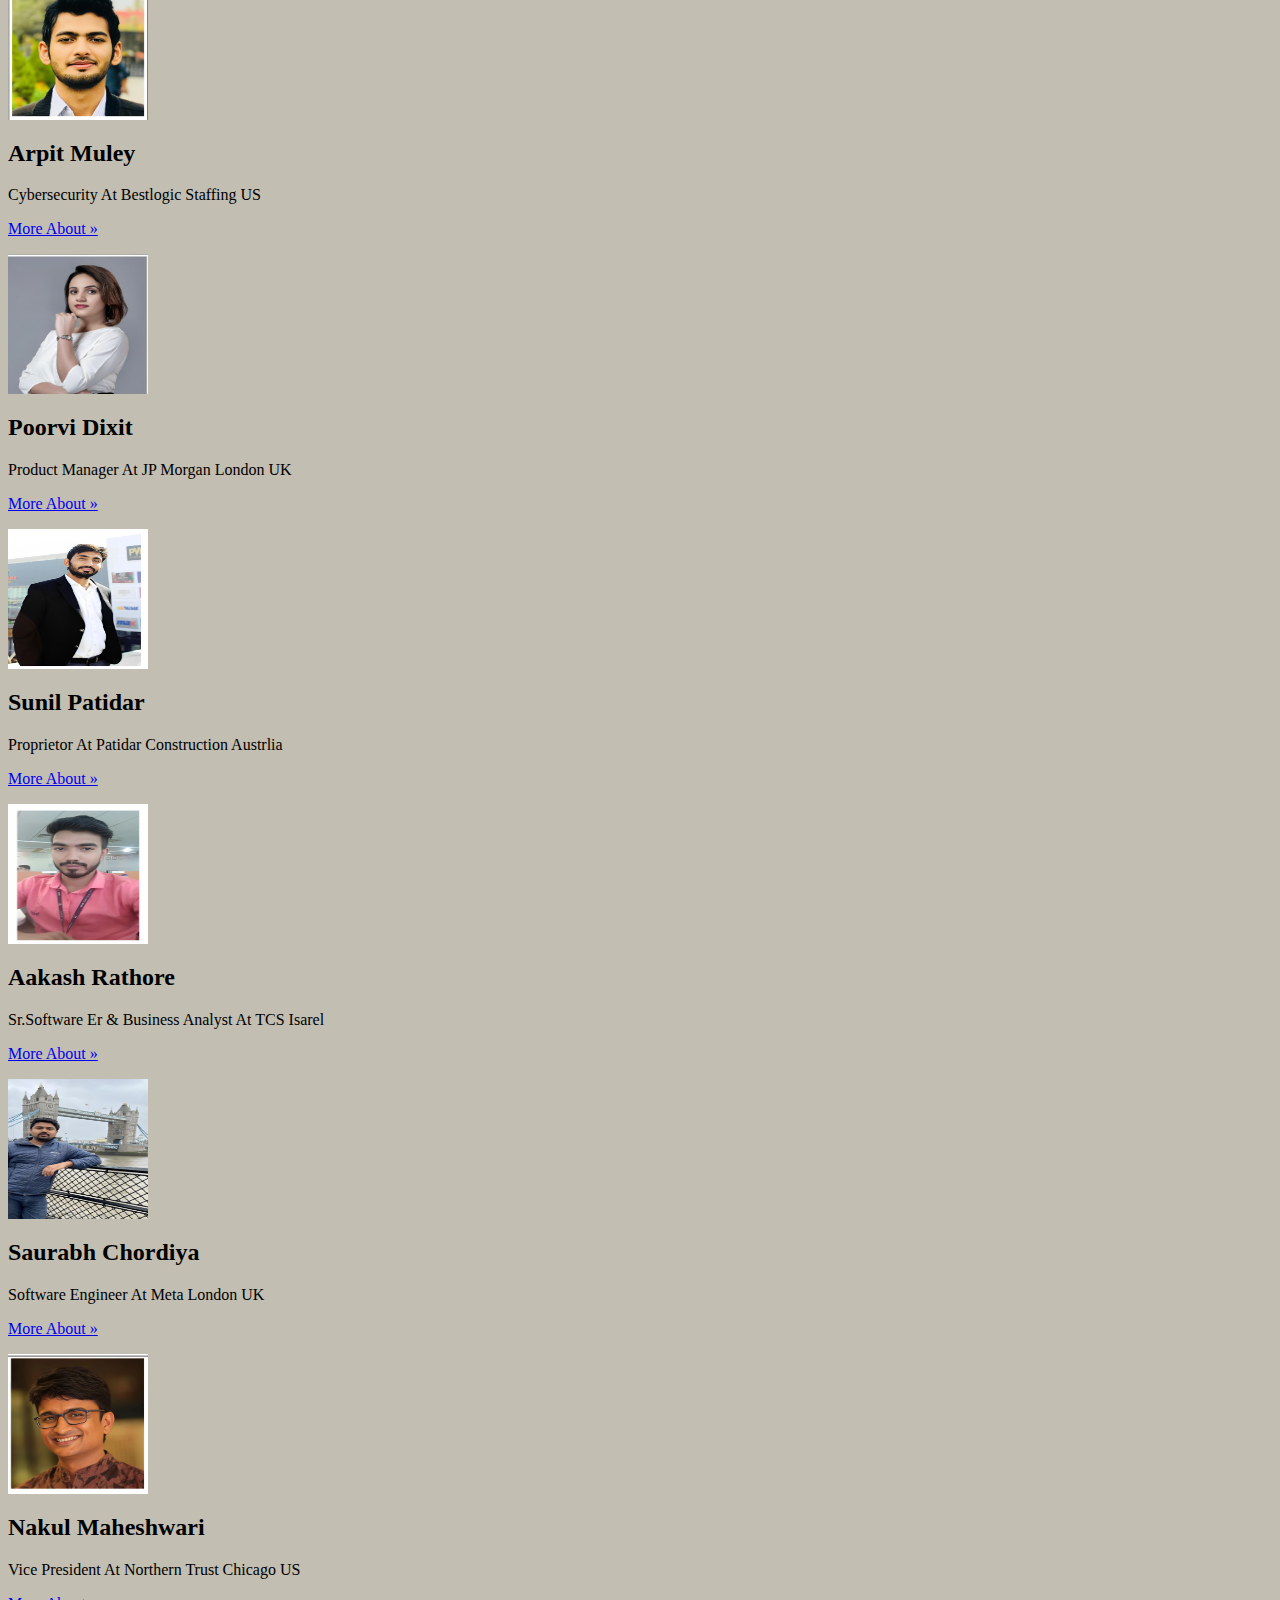
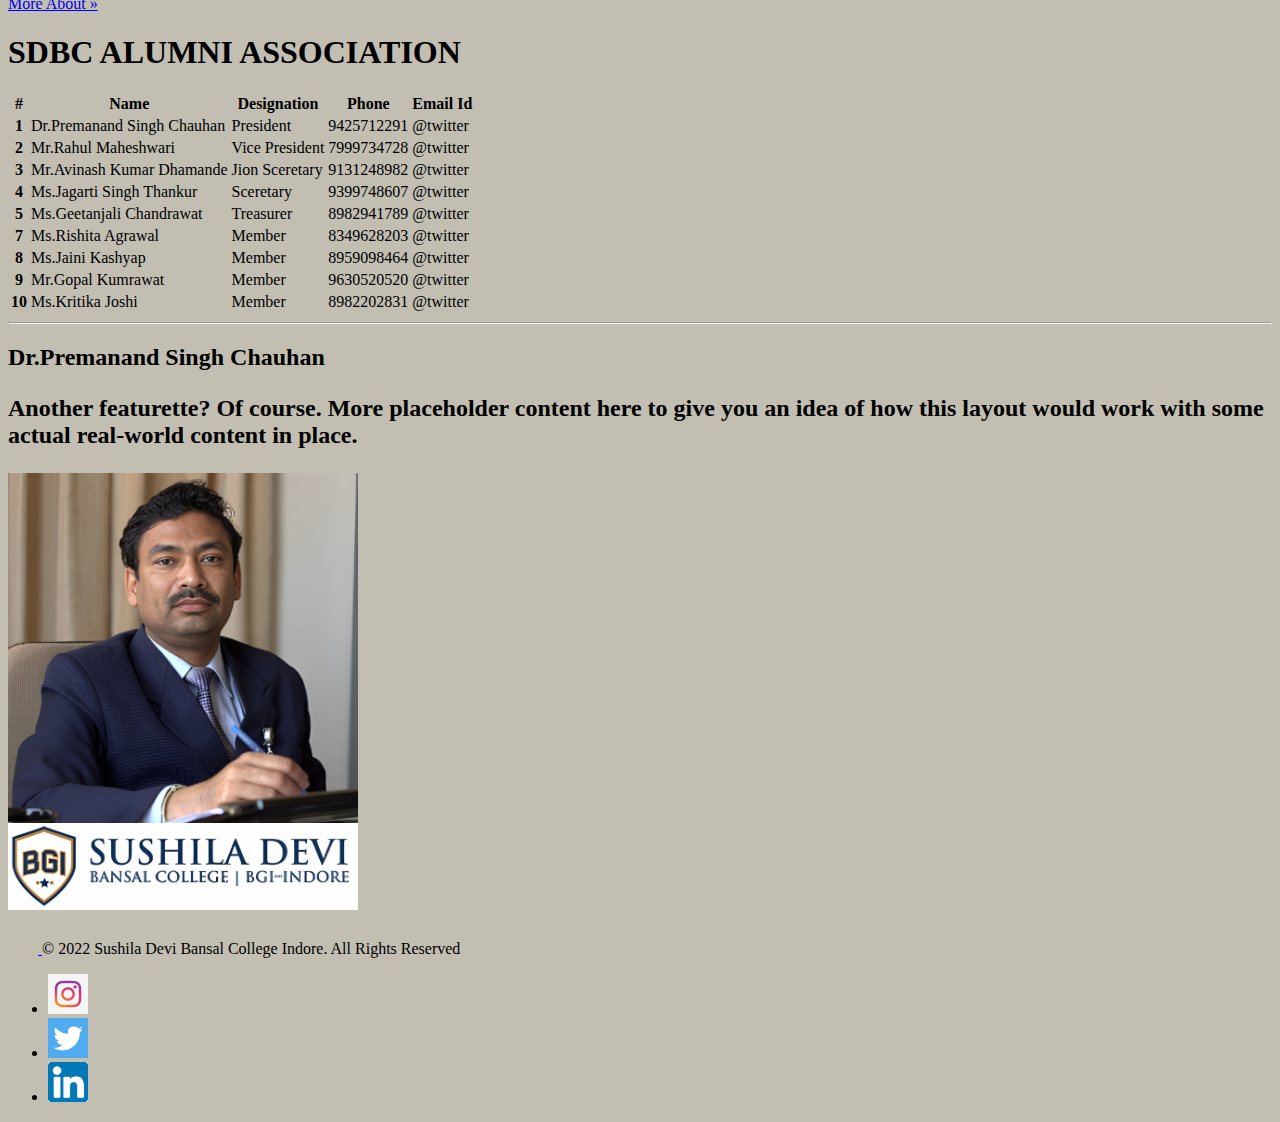
==== commit 6330405a: "changes inclass and add bg color , some file" ====
--- a/index.html
+++ b/index.html
@@ -13,6 +13,7 @@
 
 
 
+        <link href="https://fonts.googleapis.com/css2?family=VT323&display=swap" rel="stylesheet"><link rel="stylesheet" href="./style.css">
 
 
     <link href="/docs/5.3/dist/css/bootstrap.min.css" rel="stylesheet"
@@ -89,7 +90,7 @@
 <body>
 
     <header>
-        <nav class="navbar navbar-expand-md navbar-light fixed-top bg-white">
+        <nav class="navbar navbar-expand-md navbar-light-dark fixed-top bg-white">
             <div class="container-fluid">
                 <a class="navbar-brand" href="">
                     <img src="/logo3.jpg" alt="" width="130" >
@@ -101,6 +102,11 @@
                 </button>
                 <div class="collapse navbar-collapse" id="navbarSupportedContent">
                     <ul class="navbar-nav me-auto mb-2 mb-lg-0">
+                        <li class="nav-item  nav-hover">
+                            <a class="nav-link " href="/Home.html"  role="button"data-bs-toggle="dropdown"
+                                aria-expanded="false">Home</a>
+
+                        </li>
                         <li class="nav-item dropdown nav-hover">
                             <a class="nav-link dropdown-toggle " href="#" role="button" data-bs-toggle="dropdown"
                                 aria-expanded="false">About Us</a>
@@ -110,7 +116,7 @@
                                 <li>
                                     <hr class="dropdown-divider">
                                 </li>
-                                <li><a class="dropdown-item" href="/users/bgi.html">Why BGI -Indore?</a></li>
+                                <li><a class="dropdown-item" href="/users/bgi.html">Why SDBC -Indore?</a></li>
                             </ul>
                         </li>
 
@@ -119,16 +125,16 @@
                             <a class="nav-link dropdown-toggle" href="#" role="button" data-bs-toggle="dropdown"
                                 aria-expanded="false">News & Events</a>
                             <ul class="dropdown-menu">
-                                <li><a class="dropdown-item" href="">Upcoming Events</a></li>
-                                <li><a class="dropdown-item" href="">Past Events</a></li>
+                                <li><a class="dropdown-item" href="/Newsletter-Jan-2022.pdf">Newsletter-Jan-2022</a></li>
+                                <li><a class="dropdown-item" href="/July-2022-Vol-2.pdf">July-2022-Vol-2</a></li>
 
 
                             </ul>
                         </li>
 
                         <li class="nav-item dropdown">
-                            <a class="nav-link dropdown-toggle" href="#" role="button" data-bs-toggle="dropdown"
-                                aria-expanded="false">ALUMNI Profile</a>
+                            <a class="nav-link dropdown-toggle dark" href="#" role="button" data-bs-toggle="dropdown"
+                                aria-expanded="false">Alumni Profile</a>
                                 <ul class="dropdown-menu">
                                     <li><a class="dropdown-item" href="/users/association_profile.html">Alumni Association Proflie</a></li>
     
@@ -136,8 +142,8 @@
                                 </ul>
                             </li>
 
-                        <li class="nav-item ">
-                            <a class="nav-link dropdown-toggle" href="#" role="button" data-bs-toggle="dropdown"
+                        <li class="nav-item  nav-hover">
+                            <a class="nav-link " href="# "    role="button"data-bs-toggle="dropdown"
                                 aria-expanded="false">Contact Us</a>
 
                         </li>
@@ -175,8 +181,8 @@
                     <div class="container">
                         <div class="carousel-caption text-start">
                             <h1>ALUMNI PORTAL</h1>
-                            <!-- <p>Some representative placeholder content for the first slide of the carousel.</p> -->
-                            <p><a class="btn btn-lg btn-primary" href="#">Read Story</a></p>
+                           
+                            
                         </div>
                     </div>
                 </div>
@@ -187,9 +193,8 @@
                     </svg>
                     <div class="container">
                         <div class="carousel-caption">
-                            <h1>ALUMNI INTERVIEW</h1>
-                            <!-- <p>Some representative placeholder content for the second slide of the carousel.</p> -->
-                            <p><a class="btn btn-lg btn-primary" href="#">READ STORY</a></p>
+                            <h1>ALUMNI </h1>
+                            
                         </div>
                     </div>
                 </div>
@@ -202,7 +207,7 @@
                         <div class="carousel-caption text-end">
                             <h1>HEARTY WELCOME WITH</h1>
                             <p>A TOUCH OF RIVALRX</p>
-                            <p><a class="btn btn-lg btn-primary" href="#">READ STORY</a></p>
+                            
                         </div>
                     </div>
                 </div>
@@ -214,8 +219,7 @@
                     <div class="container">
                         <div class="carousel-caption">
                             <h1>CONDUSIVE DISCUSION ENVIROMENT</h1>
-                            <!-- <p>Some representative placeholder content for the second slide of the carousel.</p> -->
-                            <p><a class="btn btn-lg btn-primary" href="#">READ STORY</a></p>
+                           
                         </div>
                     </div>
                 </div>
@@ -224,13 +228,7 @@
                         aria-hidden="true" preserveAspectRatio="xMidYMid slice" focusable="false">
                         <rect width="100%" height="100%" fill="#777" />
                     </svg>
-                    <div class="container">
-                        <div class="carousel-caption text-end">
-                            <h1>JION US FOR CONVOCATION CEREMONY</h1>
-
-                            <p><a class="btn btn-lg btn-primary" href="#">READ STORY</a></p>
-                        </div>
-                    </div>
+                    
                 </div>
             </div>
             <button class="carousel-control-prev" type="button" data-bs-target="#myCarousel" data-bs-slide="prev">
@@ -248,10 +246,10 @@
         <!-- Wrap the rest of the page in another container to center all the content. -->
 
         <div class="container marketing ">
-            <h1 class="text text-center p-4">ALUMNI ASSOCIATION SDBC</h1>
+            <h1 class="text text-center p-4">ALUMNI SDBC</h1>
 
             <!-- Three columns of text below the carousel -->
-            <div class="row py-3">
+            <div class="row py-3 bg-dark-subtle">
                 <div class="col-lg-4">
                     <img class="bd-placeholder-img rounded-circle" width="140" height="140" role="img"
                         aria-label="Placeholder: 140x140" preserveAspectRatio="xMidYMid slice" focusable="false"
@@ -484,15 +482,15 @@
 
             <hr class="featurette-divider ">
 
-            <div class="row featurette p-4">
-                <div class="col-md-7 order-md-2 d-flex">
+            <div class="row featurette p-4 bg-secondary-subtle">
+                <div class="col-md-7 order-md-2 d-flex bg-secondary-subtle">
                     <h2 class="featurette-heading fw-normal lh-1  text-center">Dr.Premanand Singh Chauhan
                         <p class="lead p-4">Another featurette? Of course. More placeholder content here to give you an idea
                             of
                             how this layout would work with some actual real-world content in place.</p>
                 </div>
                 <div class="col-md-5 order-md-1">
-                   <img src="/dr_sir2.png" width="350" alt="">
+                   <img src="/dr_sir2.png   " width="350" alt="">
                         <title>Placeholder</title>
                       
                     </svg>
@@ -509,18 +507,18 @@
 
         <footer class="container py-5 bg-white">
             <div class="row ">
-                <div class="col-12 col-md">
-                    <img src="bgi_s.png" width="250" alt="instragam"> <small class="d-block mb-3 text-muted"></small>
-                    <p class=" fw-bold ">Sushila Devi Bansal College Indore </p>
-                <p >E-mail : counselling@sdbc.ac.in</p>
-                <p >Address: Umaria, A. B. Road, Near Rau,
-                    Indore, Madhya Pradesh – 453331</p>
-                </div>
+                <div class="col-12 col-md align-items-center justify-content-center">
+                    <a href="/" class="col-md-8 align-items-center justify-content-center link-dark ">
+                    <img  class="bi me-2 align-items-center" src="bgi_s.png" width="350" alt=""> <small class="d-block mb-3 text-muted"></small>
+                    <!-- <p class=" fw-bold ">Sushila Devi Bansal College Indore </p>
+                -->
+                </div>
+            </a>
                 <div class="col-6 col-md ">
                     <h5></h5>
 
                 </div>
-                <div class="col-6 col-md">
+                <!-- <div class="col-6 col-md">
                     <h5>Download</h5>
                     <ul class="list-unstyled text-small">
                         <li><a class="link-secondary text-decoration-none" href="#">Information Brochure</a></li>
@@ -528,8 +526,8 @@
                         <li><a class="link-secondary text-decoration-none" href="#">Bus Route</a></li>
 
                     </ul>
-                </div>
-                <div class="col-6 col-md">
+                </div> -->
+                <!-- <div class="col-6 col-md">
                     <h5>Important Link</h5>
                     <ul class="list-unstyled text-small">
                         <li><a class="link-secondary text-decoration-none" href="#">RGPV</a></li>
@@ -540,8 +538,8 @@
                         <li><a class="link-secondary text-decoration-none" href="#">Feedback</a></li>
 
                     </ul>
-                </div>
-                <div class="col-6 col-md">
+                </div> -->
+                <!-- <div class="col-6 col-md">
                     <h5>Quick links</h5>
                     <ul class="list-unstyled text-small">
                         <li><a class="link-secondary text-decoration-none" href="#">Vidya Lakshmi Portal</a></li>
@@ -551,7 +549,7 @@
                         <li><a class="link-secondary text-decoration-none" href="#">NPTEL-Swayam</a></li>
                         <li><a class="link-secondary text-decoration-none" href="#">Student Registration</a></li>
 
-                </div>
+                </div> -->
             </div>
             <div class="container">
                 <footer class="d-flex flex-wrap justify-content-between align-items-center py-3 my-4 border-top">
--- a/style.css
+++ b/style.css
@@ -0,0 +1,19 @@
+ {
+  margin: 0;
+  padding: 0;
+}
+
+body {
+  background: #C2BEB2;
+} 
+
+.center {
+  position: absolute;
+  top: 0;
+ left: 0;
+  right: 0;
+  bottom: 0;
+  margin: auto;
+}
+
+ 
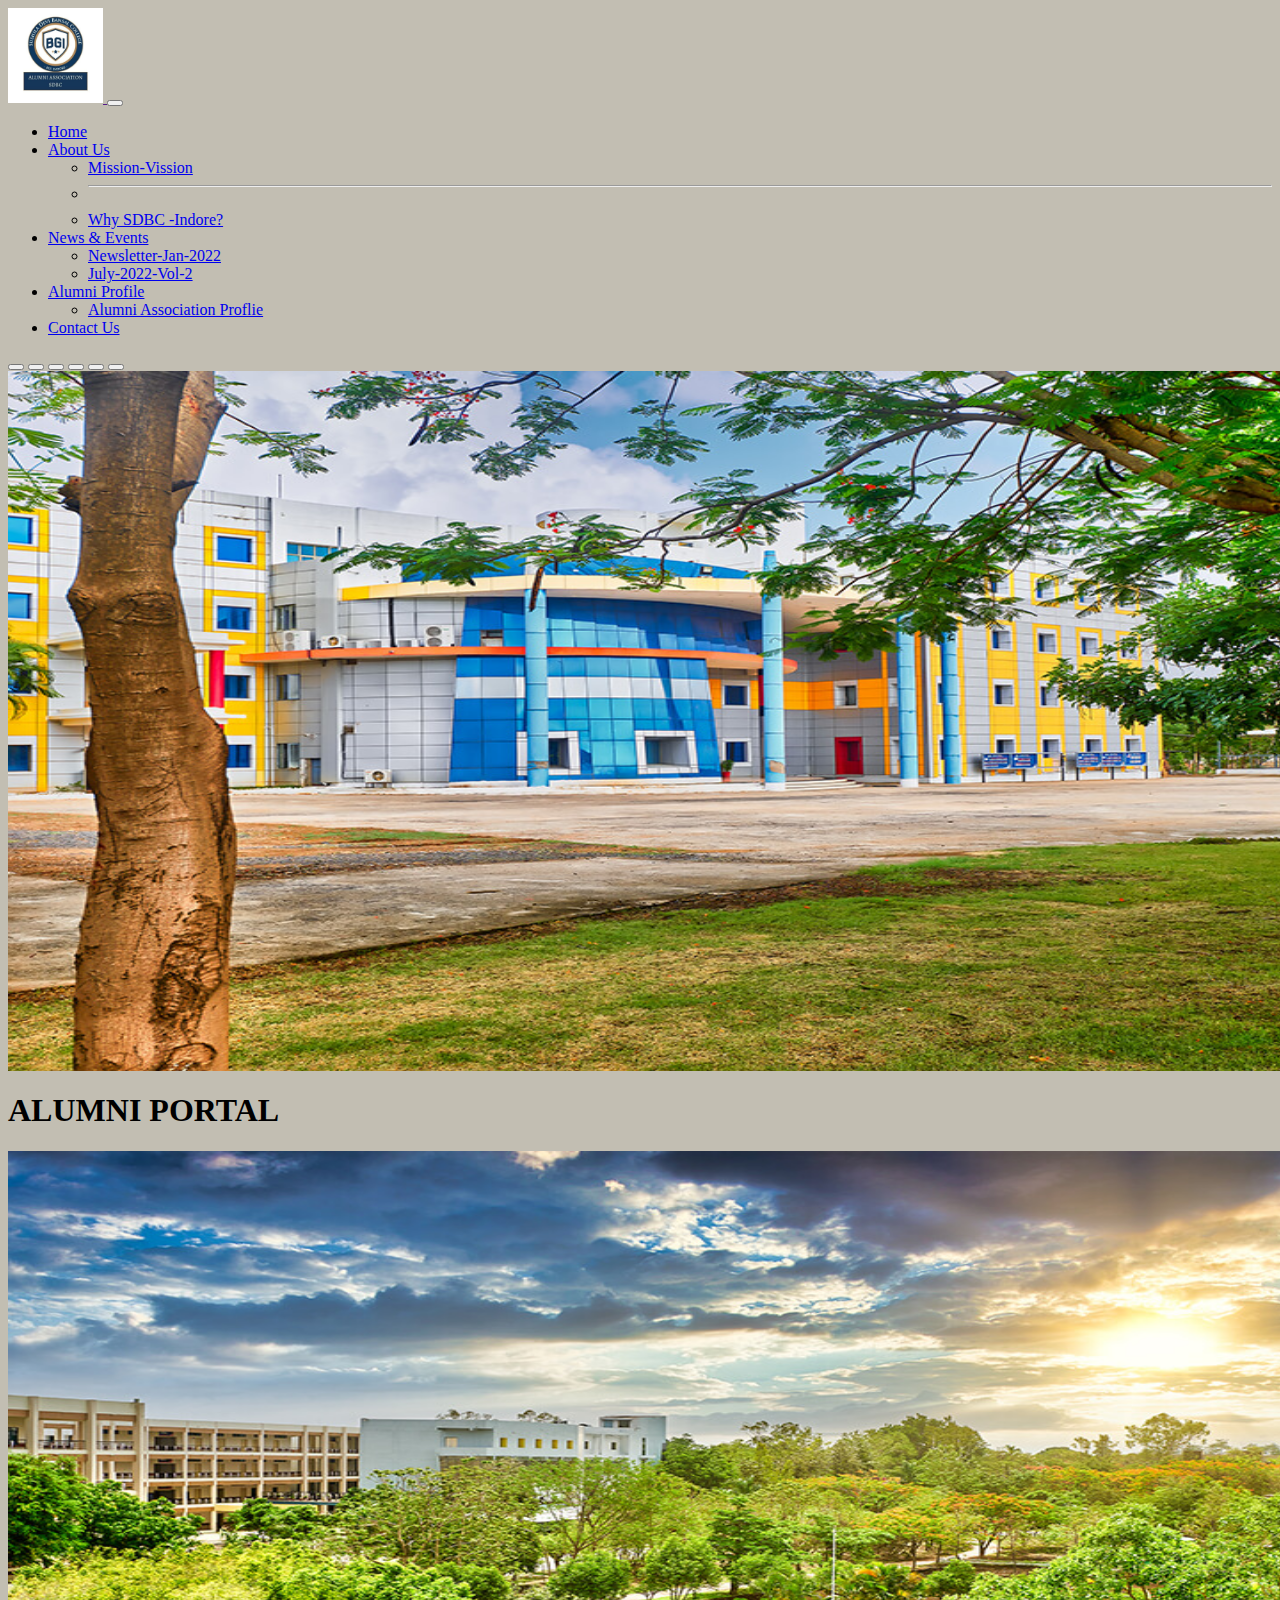
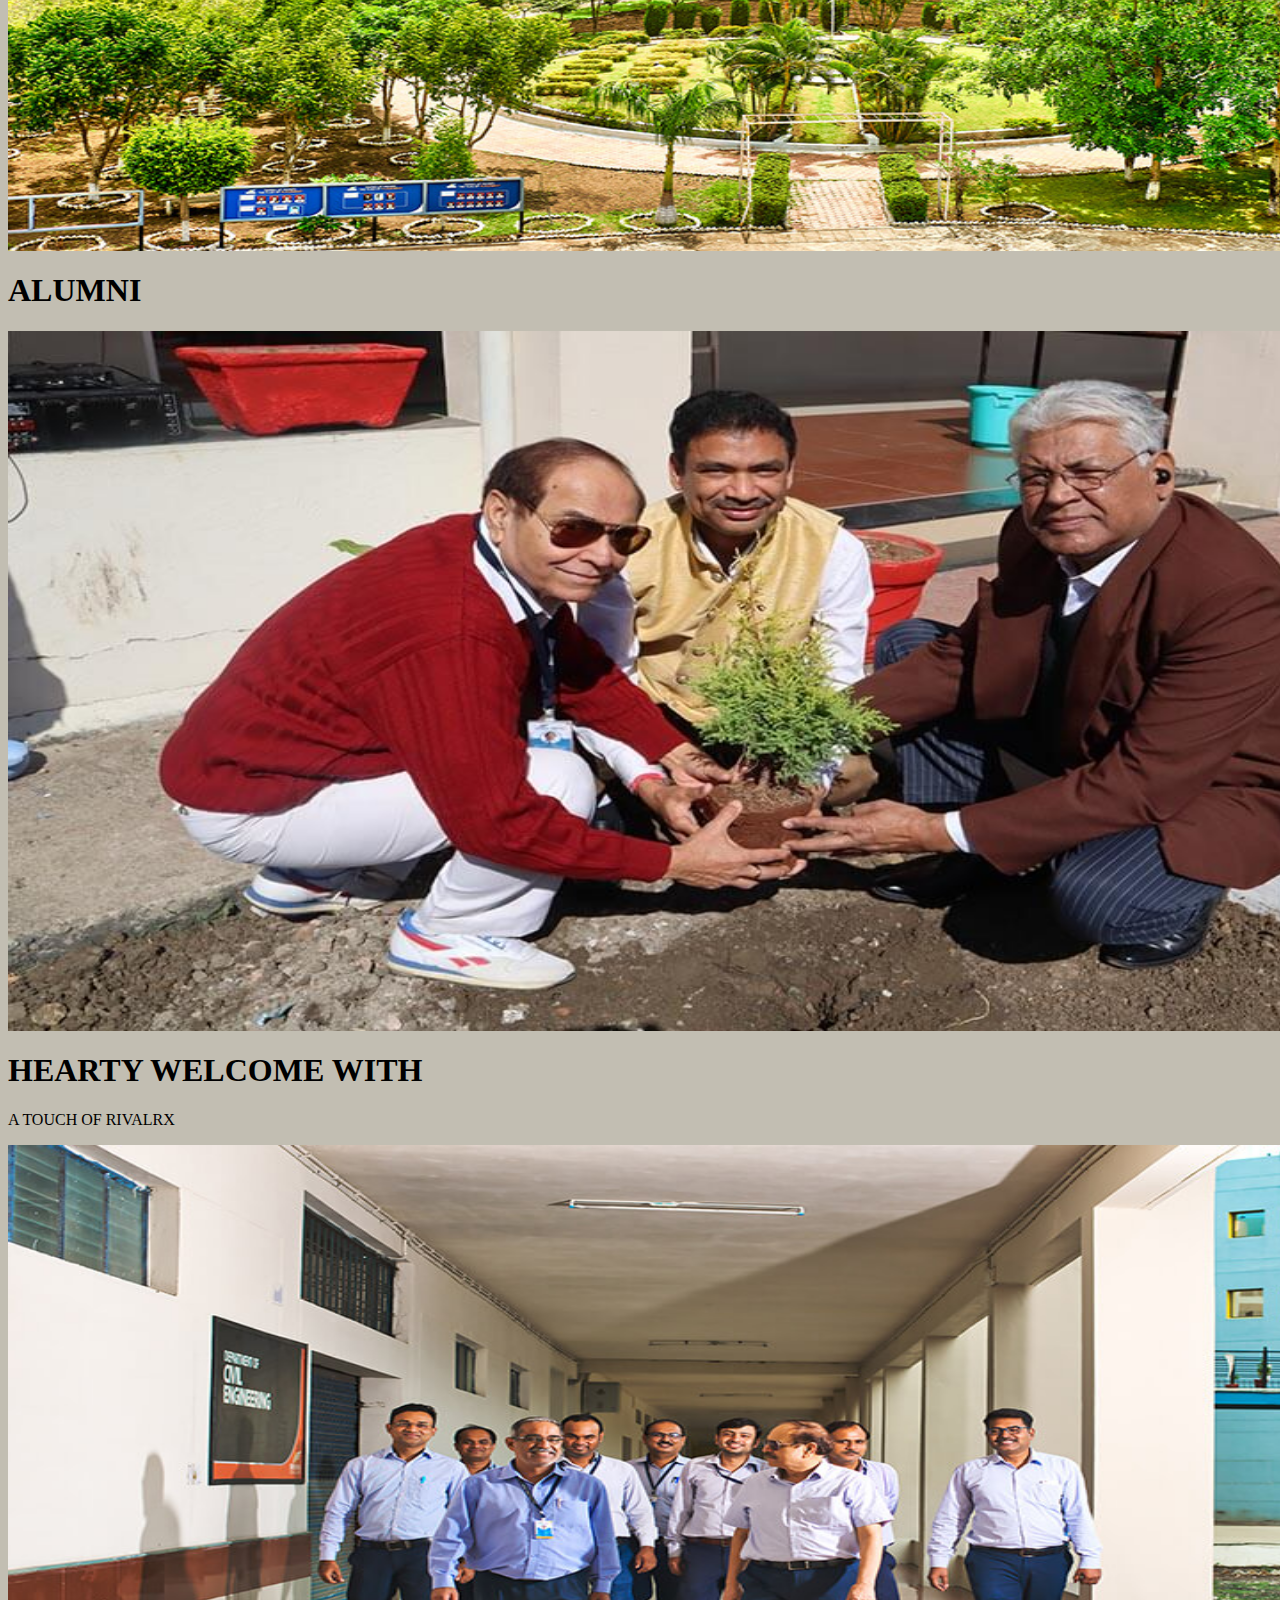
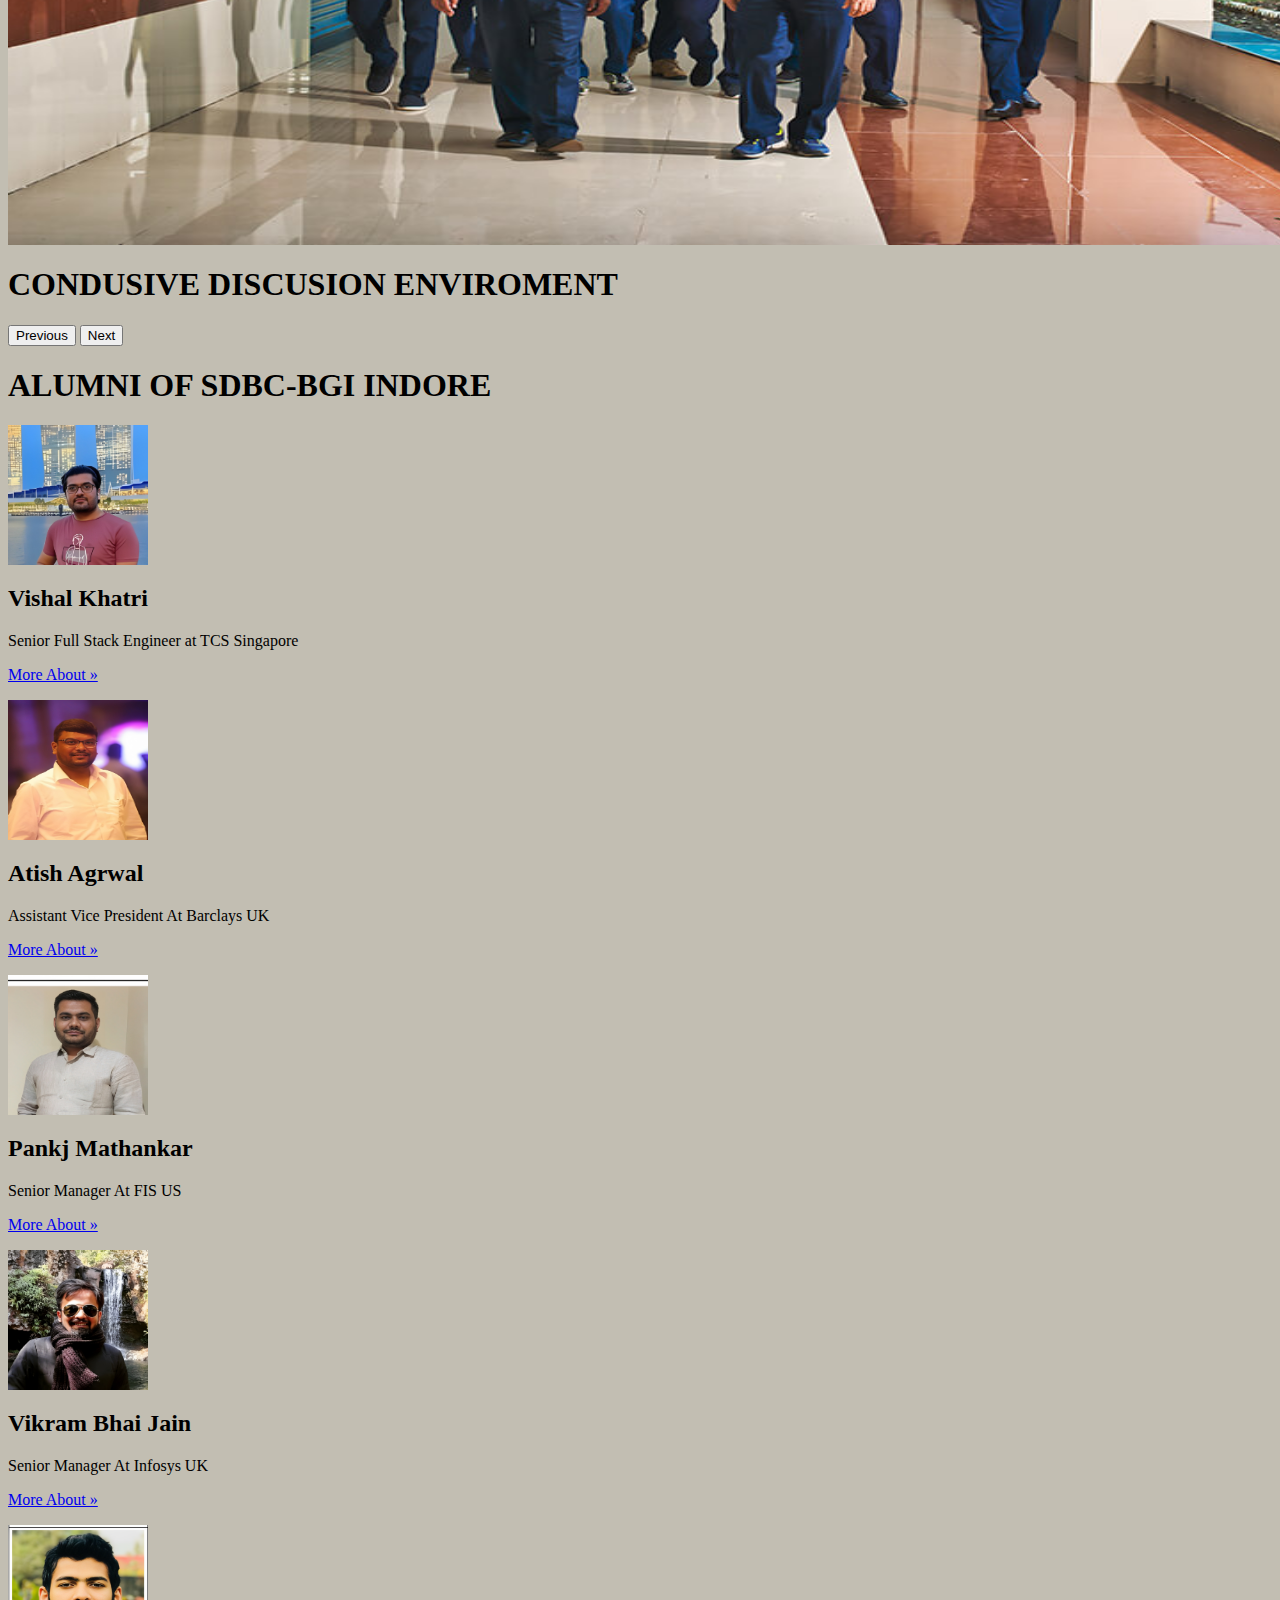
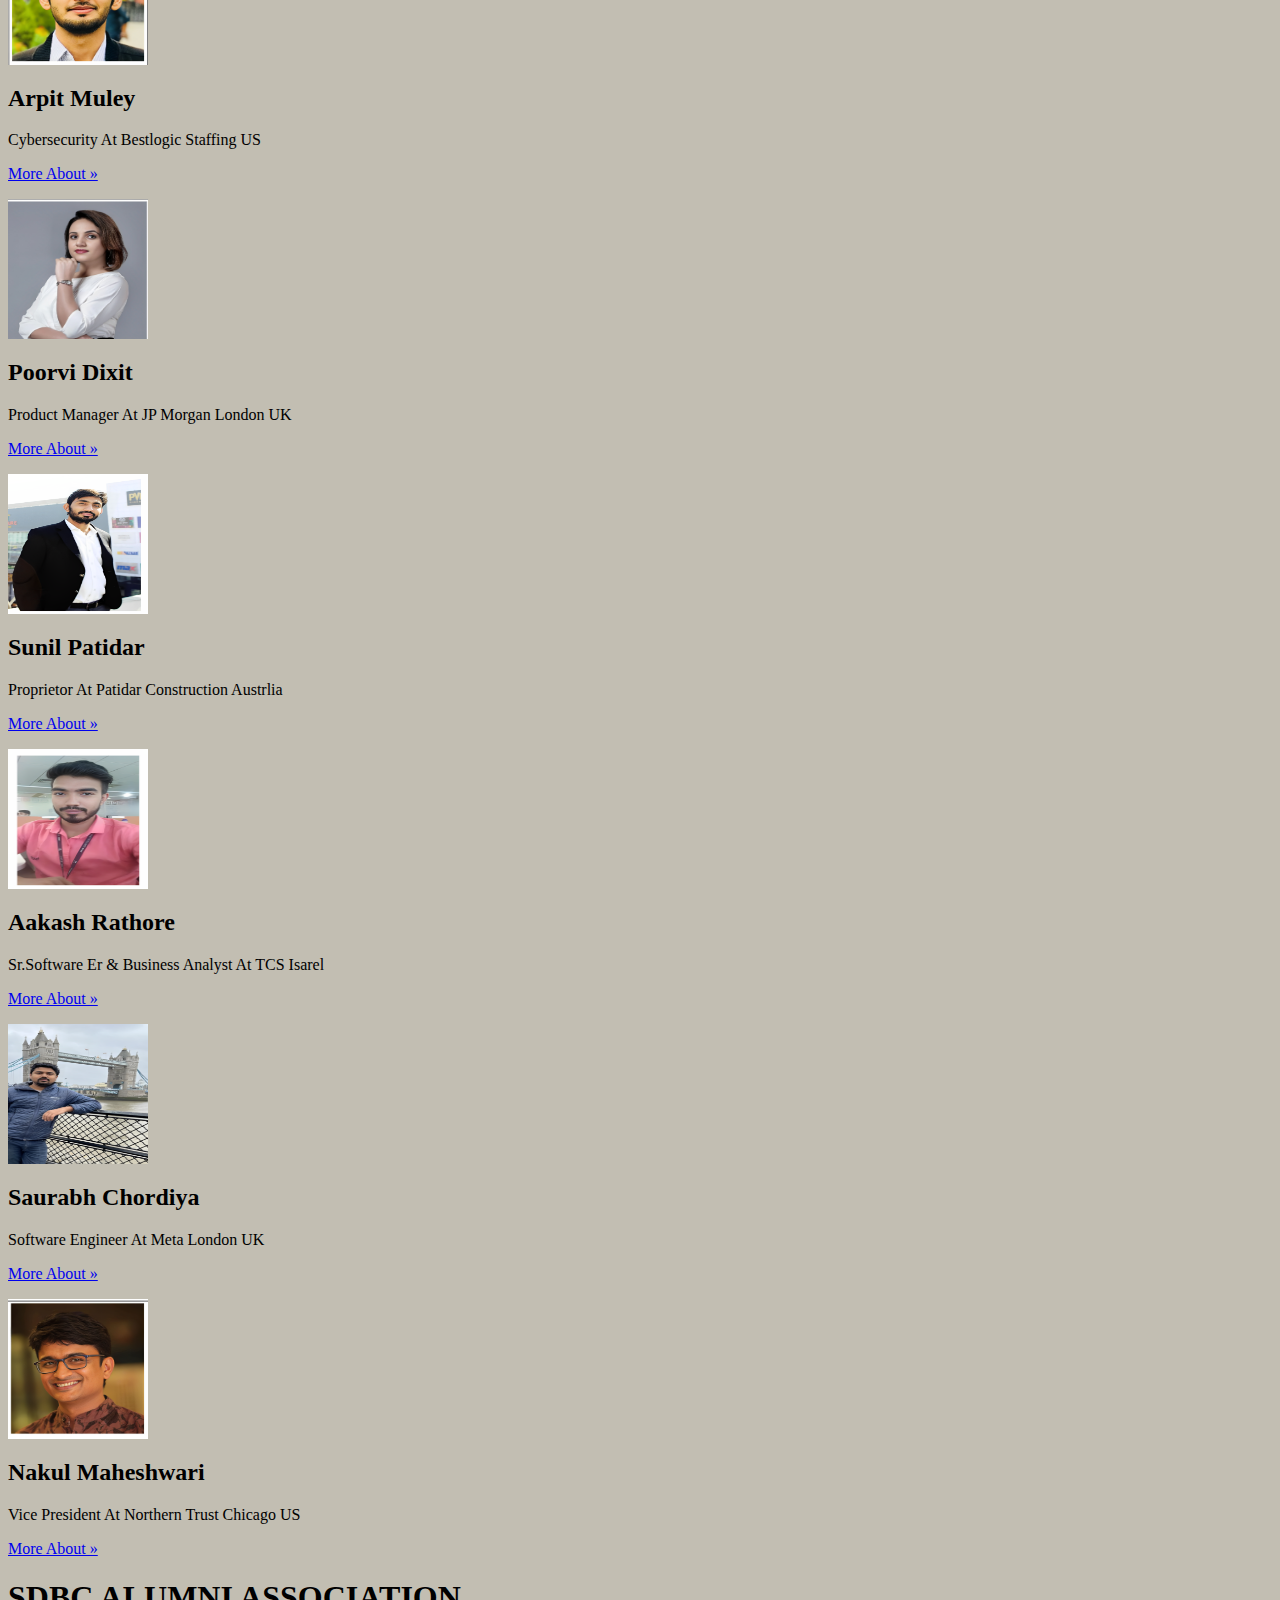
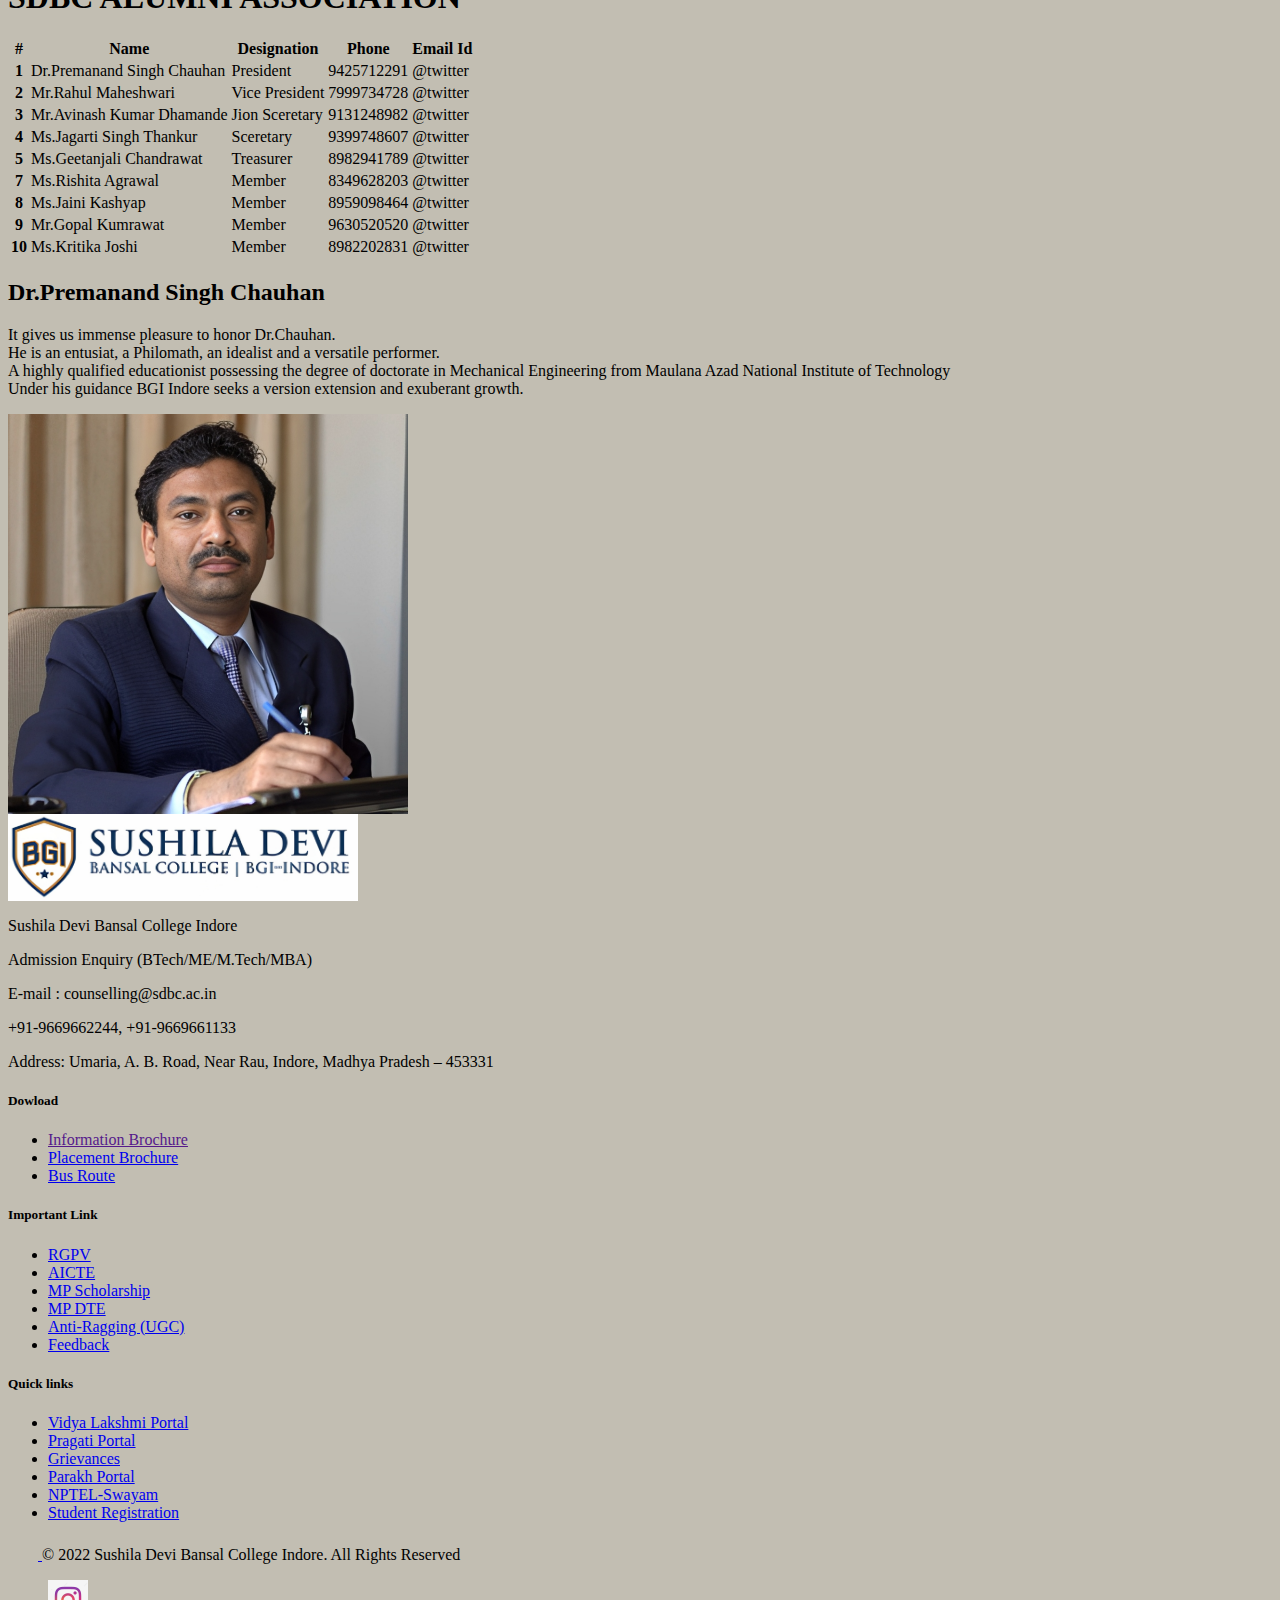
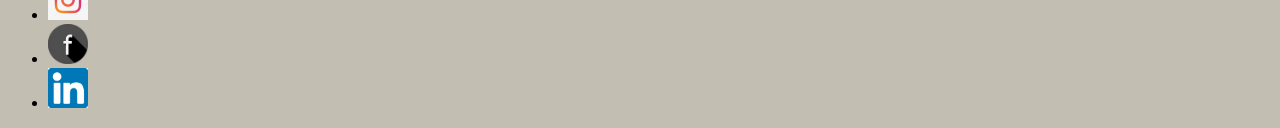
==== commit 20895d61: "git commit -m "College-p-alumni"" ====
--- a/index.html
+++ b/index.html
@@ -13,7 +13,8 @@
 
 
 
-        <link href="https://fonts.googleapis.com/css2?family=VT323&display=swap" rel="stylesheet"><link rel="stylesheet" href="./style.css">
+    <link href="https://fonts.googleapis.com/css2?family=VT323&display=swap" rel="stylesheet">
+    <link rel="stylesheet" href="./style.css">
 
 
     <link href="/docs/5.3/dist/css/bootstrap.min.css" rel="stylesheet"
@@ -88,12 +89,12 @@
 </head>
 
 <body>
-
+    <!-- navbar -->
     <header>
-        <nav class="navbar navbar-expand-md navbar-light-dark fixed-top bg-white">
+        <nav class="navbar navbar-expand-sm navbar-light-dark fixed-top bg-white">
             <div class="container-fluid">
                 <a class="navbar-brand" href="">
-                    <img src="/logo3.jpg" alt="" width="130" >
+                    <img src="/logo3.jpg" alt="" width="95">
                 </a>
                 <button class="navbar-toggler" type="button" data-bs-toggle="collapse"
                     data-bs-target="#navbarSupportedContent" aria-controls="navbarSupportedContent"
@@ -102,8 +103,8 @@
                 </button>
                 <div class="collapse navbar-collapse" id="navbarSupportedContent">
                     <ul class="navbar-nav me-auto mb-2 mb-lg-0">
-                        <li class="nav-item  nav-hover">
-                            <a class="nav-link " href="/Home.html"  role="button"data-bs-toggle="dropdown"
+                        <li class="nav-item active nav-hover">
+                            <a class="nav-link " href="/index.html" role="button" data-bs-toggle="dropdown"
                                 aria-expanded="false">Home</a>
 
                         </li>
@@ -112,7 +113,7 @@
                                 aria-expanded="false">About Us</a>
                             <ul class="dropdown-menu">
                                 <li><a class="dropdown-item " href="/users/vission.html">Mission-Vission</a></li>
-                               
+
                                 <li>
                                     <hr class="dropdown-divider">
                                 </li>
@@ -121,30 +122,31 @@
                         </li>
 
 
-                        <li class="nav-item dropdown">
+                        <li class="nav-item nav-hover dropdown">
                             <a class="nav-link dropdown-toggle" href="#" role="button" data-bs-toggle="dropdown"
                                 aria-expanded="false">News & Events</a>
                             <ul class="dropdown-menu">
-                                <li><a class="dropdown-item" href="/Newsletter-Jan-2022.pdf">Newsletter-Jan-2022</a></li>
+                                <li><a class="dropdown-item" href="/Newsletter-Jan-2022.pdf">Newsletter-Jan-2022</a>
+                                </li>
                                 <li><a class="dropdown-item" href="/July-2022-Vol-2.pdf">July-2022-Vol-2</a></li>
 
 
                             </ul>
                         </li>
 
-                        <li class="nav-item dropdown">
+                        <li class="nav-item nav-hover dropdown">
                             <a class="nav-link dropdown-toggle dark" href="#" role="button" data-bs-toggle="dropdown"
                                 aria-expanded="false">Alumni Profile</a>
-                                <ul class="dropdown-menu">
-                                    <li><a class="dropdown-item" href="/users/association_profile.html">Alumni Association Proflie</a></li>
-    
-    
-                                </ul>
-                            </li>
+                            <ul class="dropdown-menu">
+                                <li><a class="dropdown-item" href="/users/association_profile.html">Alumni Association
+                                        Proflie</a></li>
+
+
+                            </ul>
+                        </li>
 
                         <li class="nav-item  nav-hover">
-                            <a class="nav-link " href="# "    role="button"data-bs-toggle="dropdown"
-                                aria-expanded="false">Contact Us</a>
+                            <a class="nav-link " href="/contact.html">Contact Us</a>
 
                         </li>
 
@@ -159,7 +161,7 @@
     </header>
 
     <main>
-
+        <!-- slider 2 -->
         <div id="myCarousel" class="carousel slide" data-bs-ride="carousel">
             <div class="carousel-indicators">
                 <button type="button" data-bs-target="#myCarousel" data-bs-slide-to="0" class="active"
@@ -174,62 +176,45 @@
             </div>
             <div class="carousel-inner">
                 <div class="carousel-item active">
-                    <svg class="bd-placeholder-img" width="100%" height="100%" xmlns="http://www.w3.org/2000/svg"
-                        aria-hidden="true" preserveAspectRatio="xMidYMid slice" focusable="false">
-                        <rect width="100%" height="100%" fill="#777" />
-                    </svg>
+                    <img src="img1c.jpg" alt="" width="1600" height="700">
+
                     <div class="container">
                         <div class="carousel-caption text-start">
                             <h1>ALUMNI PORTAL</h1>
-                           
-                            
+
+
                         </div>
                     </div>
                 </div>
                 <div class="carousel-item">
-                    <svg class="bd-placeholder-img" width="100%" height="100%" xmlns="http://www.w3.org/2000/svg"
-                        aria-hidden="true" preserveAspectRatio="xMidYMid slice" focusable="false">
-                        <rect width="100%" height="100%" fill="#777" />
-                    </svg>
+                    <img src="img2c.jpg" alt="" width="1600" height="700">
                     <div class="container">
                         <div class="carousel-caption">
                             <h1>ALUMNI </h1>
-                            
+
                         </div>
                     </div>
                 </div>
                 <div class="carousel-item">
-                    <svg class="bd-placeholder-img" width="100%" height="100%" xmlns="http://www.w3.org/2000/svg"
-                        aria-hidden="true" preserveAspectRatio="xMidYMid slice" focusable="false">
-                        <rect width="100%" height="100%" fill="#777" />
-                    </svg>
+                    <img src="img3c.jpg" alt="" width="1600" height="700">
                     <div class="container">
                         <div class="carousel-caption text-end">
                             <h1>HEARTY WELCOME WITH</h1>
                             <p>A TOUCH OF RIVALRX</p>
-                            
+
                         </div>
                     </div>
                 </div>
                 <div class="carousel-item">
-                    <svg class="bd-placeholder-img" width="100%" height="100%" xmlns="http://www.w3.org/2000/svg"
-                        aria-hidden="true" preserveAspectRatio="xMidYMid slice" focusable="false">
-                        <rect width="100%" height="100%" fill="#777" />
-                    </svg>
+                    <img src="img4c.jpg" alt="" width="1600" height="700">
                     <div class="container">
                         <div class="carousel-caption">
                             <h1>CONDUSIVE DISCUSION ENVIROMENT</h1>
-                           
+
                         </div>
                     </div>
                 </div>
-                <div class="carousel-item">
-                    <svg class="bd-placeholder-img" width="100%" height="100%" xmlns="http://www.w3.org/2000/svg"
-                        aria-hidden="true" preserveAspectRatio="xMidYMid slice" focusable="false">
-                        <rect width="100%" height="100%" fill="#777" />
-                    </svg>
-                    
-                </div>
+
             </div>
             <button class="carousel-control-prev" type="button" data-bs-target="#myCarousel" data-bs-slide="prev">
                 <span class="carousel-control-prev-icon" aria-hidden="true"></span>
@@ -242,26 +227,26 @@
         </div>
 
 
-        
+
         <!-- Wrap the rest of the page in another container to center all the content. -->
-
+        <!-- alumni spolight -->
         <div class="container marketing ">
-            <h1 class="text text-center p-4">ALUMNI SDBC</h1>
+            <h1 class="text text-center p-4">ALUMNI OF SDBC-BGI INDORE</h1>
 
             <!-- Three columns of text below the carousel -->
-            <div class="row py-3 bg-dark-subtle">
-                <div class="col-lg-4">
+            <div class="row py-3 bg-dark-subtle d-flex align-items-center justify-content-center">
+                <div class="col-lg-4 px-4 d-flex flex-column align-items-center justify-content-center">
                     <img class="bd-placeholder-img rounded-circle" width="140" height="140" role="img"
                         aria-label="Placeholder: 140x140" preserveAspectRatio="xMidYMid slice" focusable="false"
                         src="../Vishal Khatri.jpg">
                     <title>Vishal Khatri</title>
                     <h2 class="fw-normal">Vishal Khatri</h2>
-                    <p>Senior Full Stack Engineer at TCS Singapore</p>
+                    <p class="text-center">Senior Full Stack Engineer at TCS Singapore</p>
                     <p><a class="btn btn-secondary" href="/users/vishal_khatri.html">More About &raquo;</a></p>
                 </div><!-- /.col-lg-4 -->
 
 
-                <div class="col-lg-4">
+                <div class="col-lg-4 px-4 d-flex flex-column align-items-center justify-content-center">
                     <img class="bd-placeholder-img rounded-circle" width="140" height="140" role="img"
                         aria-label="Placeholder: 140x140" preserveAspectRatio="xMidYMid slice" focusable="false"
                         src="../Atish.png">
@@ -269,12 +254,13 @@
 
 
                     <h2 class="fw-normal">Atish Agrwal</h2>
-                    <p>Assistant Vice President At Barclays UK</p>
-                    <p><a class="btn btn-secondary btn-hover" href="/users/atish_agrawal.html">More About &raquo;</a></p>
+                    <p class="text-center">Assistant Vice President At Barclays UK</p>
+                    <p><a class="btn btn-secondary btn-hover" href="/users/atish_agrawal.html">More About &raquo;</a>
+                    </p>
                 </div><!-- /.col-lg-4 -->
 
 
-                <div class="col-lg-4">
+                <div class="col-lg-4 px-4 d-flex flex-column align-items-center justify-content-center">
                     <img class="bd-placeholder-img rounded-circle" width="140" height="140" role="img"
                         aria-label="Placeholder: 140x140" preserveAspectRatio="xMidYMid slice" focusable="false"
                         src="../pankaj.png">
@@ -282,13 +268,13 @@
 
 
                     <h2 class="fw-normal">Pankj Mathankar</h2>
-                    <p>Senior Manager At FIS US</p>
+                    <p class="text-center">Senior Manager At FIS US</p>
                     <p><a class="btn btn-secondary" href="/users/pankaj_mathankar.html">More About &raquo;</a></p>
                 </div>
 
 
 
-                <div class="col-lg-4">
+                <div class="col-lg-4 px-4 d-flex flex-column align-items-center justify-content-center">
                     <img class="bd-placeholder-img rounded-circle" width="140" height="140" role="img"
                         aria-label="Placeholder: 140x140" preserveAspectRatio="xMidYMid slice" focusable="false"
                         src="../Vikram_Bhai.png">
@@ -296,13 +282,13 @@
 
 
                     <h2 class="fw-normal">Vikram Bhai Jain</h2>
-                    <p>Senior Manager At Infosys UK</p>
+                    <p class="text-center">Senior Manager At Infosys UK</p>
                     <p><a class="btn btn-secondary" href="/users/vikram_bhai_jain.html">More About &raquo;</a></p>
                 </div>
 
 
 
-                <div class="col-lg-4">
+                <div class="col-lg-4 px-4 d-flex flex-column align-items-center justify-content-center">
                     <img class="bd-placeholder-img rounded-circle" width="140" height="140" role="img"
                         aria-label="Placeholder: 140x140" preserveAspectRatio="xMidYMid slice" focusable="false"
                         src="../arpit.png">
@@ -310,12 +296,12 @@
 
 
                     <h2 class="fw-normal">Arpit Muley</h2>
-                    <p>Cybersecurity At Bestlogic Staffing US </p>
+                    <p class="text-center">Cybersecurity At Bestlogic Staffing US </p>
                     <p><a class="btn btn-secondary" href="/users/arpit.html">More About &raquo;</a></p>
                 </div>
 
 
-                <div class="col-lg-4">
+                <div class="col-lg-4 px-4 d-flex flex-column align-items-center justify-content-center">
                     <img class="bd-placeholder-img rounded-circle" width="140" height="140" role="img"
                         aria-label="Placeholder: 140x140" preserveAspectRatio="xMidYMid slice" focusable="false"
                         src="../Poorvi_Dixit.png">
@@ -323,12 +309,12 @@
 
 
                     <h2 class="fw-normal">Poorvi Dixit</h2>
-                    <p>Product Manager At JP Morgan London UK</p>
+                    <p class="text-center">Product Manager At JP Morgan London UK</p>
                     <p><a class="btn btn-secondary" href="/users/poorvi_dixit.html">More About &raquo;</a></p>
                 </div>
 
 
-                <div class="col-lg-4">
+                <div class="col-lg-4 px-4 d-flex flex-column align-items-center justify-content-center">
                     <img class="bd-placeholder-img rounded-circle" width="140" height="140" role="img"
                         aria-label="Placeholder: 140x140" preserveAspectRatio="xMidYMid slice" focusable="false"
                         src="../sunil.png">
@@ -336,13 +322,13 @@
 
 
                     <h2 class="fw-normal">Sunil Patidar</h2>
-                    <p>Proprietor At Patidar Construction Austrlia</p>
+                    <p class="text-center">Proprietor At Patidar Construction Austrlia</p>
                     <p><a class="btn btn-secondary" href="/users/sunil_patidar.html">More About &raquo;</a></p>
                 </div>
 
 
 
-                <div class="col-lg-4">
+                <div class="col-lg-4 px-4 d-flex flex-column align-items-center justify-content-center">
                     <img class="bd-placeholder-img rounded-circle" width="140" height="140" role="img"
                         aria-label="Placeholder: 140x140" preserveAspectRatio="xMidYMid slice" focusable="false"
                         src="../aakash.png">
@@ -350,12 +336,12 @@
 
 
                     <h2 class="fw-normal">Aakash Rathore</h2>
-                    <p>Sr.Software Er & Business Analyst At TCS Isarel</p>
+                    <p class="text-center">Sr.Software Er & Business Analyst At TCS Isarel</p>
                     <p><a class="btn btn-secondary" href="/users/aakash_rathore.html">More About &raquo;</a></p>
                 </div>
 
 
-                <div class="col-lg-4">
+                <div class="col-lg-4 px-4 d-flex flex-column align-items-center justify-content-center">
                     <img class="bd-placeholder-img rounded-circle" width="140" height="140" role="img"
                         aria-label="Placeholder: 140x140" preserveAspectRatio="xMidYMid slice" focusable="false"
                         src="../saurabh.png">
@@ -363,12 +349,12 @@
 
 
                     <h2 class="fw-normal">Saurabh Chordiya </h2>
-                    <p>Software Engineer At Meta London UK</p>
+                    <p class="text-center">Software Engineer At Meta London UK</p>
                     <p><a class="btn btn-secondary" href="/users/saurabh_chordiya.html">More About &raquo;</a></p>
                 </div>
 
 
-                <div class="col-lg-4">
+                <div class="col-lg-4 px-4 d-flex flex-column align-items-center justify-content-center">
                     <img class="bd-placeholder-img rounded-circle" width="140" height="140" role="img"
                         aria-label="Placeholder: 140x140" preserveAspectRatio="xMidYMid slice" focusable="false"
                         src="../nukul.png">
@@ -376,7 +362,7 @@
 
 
                     <h2 class="fw-normal">Nakul Maheshwari</h2>
-                    <p>Vice President At Northern Trust Chicago US</p>
+                    <p class="text-center">Vice President At Northern Trust Chicago US</p>
                     <p><a class="btn btn-secondary" href="/users/nakul_mahe.html">More About &raquo;</a></p>
                 </div>
 
@@ -479,79 +465,134 @@
 
             <!-- START THE FEATURETTES -->
 
-
-            <hr class="featurette-divider ">
-
-            <div class="row featurette p-4 bg-secondary-subtle">
-                <div class="col-md-7 order-md-2 d-flex bg-secondary-subtle">
-                    <h2 class="featurette-heading fw-normal lh-1  text-center">Dr.Premanand Singh Chauhan
-                        <p class="lead p-4">Another featurette? Of course. More placeholder content here to give you an idea
-                            of
-                            how this layout would work with some actual real-world content in place.</p>
-                </div>
-                <div class="col-md-5 order-md-1">
-                   <img src="/dr_sir2.png   " width="350" alt="">
-                        <title>Placeholder</title>
-                      
-                    </svg>
-                </div>
+            <div class="container my-5">
+                <div class="row featurettes bg-light d-flex justify-content-center align-items-center">
+                    <div class="col-md-7 order-md-2">
+                        <h2 class="featurette-heading ">Dr.Premanand Singh Chauhan
+                        </h2>
+                        <p class="lead">It gives us immense pleasure to honor Dr.Chauhan. <br> He is an entusiat, a
+                            Philomath, an idealist and a versatile performer.<br>A highly qualified educationist
+                            possessing the degree of doctorate in Mechanical Engineering from Maulana Azad National
+                            Institute of Technology<br>
+                            Under his guidance BGI Indore seeks a version extension and exuberant growth.</p>
+                    </div>
+                    <div class="col-md-5">
+                        <img src="/dr_sir2.png" class="img-fluid" width="400" alt="">
+                    </div>
+                </div>
+
+
             </div>
 
 
-            <!-- /END THE FEATURETTES -->
-
-        </div><!-- /.container -->
-
-
-        <!-- FOOTER -->
-
-        <footer class="container py-5 bg-white">
-            <div class="row ">
-                <div class="col-12 col-md align-items-center justify-content-center">
-                    <a href="/" class="col-md-8 align-items-center justify-content-center link-dark ">
-                    <img  class="bi me-2 align-items-center" src="bgi_s.png" width="350" alt=""> <small class="d-block mb-3 text-muted"></small>
-                    <!-- <p class=" fw-bold ">Sushila Devi Bansal College Indore </p>
-                -->
-                </div>
-            </a>
-                <div class="col-6 col-md ">
-                    <h5></h5>
-
-                </div>
-                <!-- <div class="col-6 col-md">
-                    <h5>Download</h5>
-                    <ul class="list-unstyled text-small">
-                        <li><a class="link-secondary text-decoration-none" href="#">Information Brochure</a></li>
-                        <li><a class="link-secondary text-decoration-none" href="#">Placement Brochure</a></li>
-                        <li><a class="link-secondary text-decoration-none" href="#">Bus Route</a></li>
-
-                    </ul>
-                </div> -->
-                <!-- <div class="col-6 col-md">
-                    <h5>Important Link</h5>
-                    <ul class="list-unstyled text-small">
-                        <li><a class="link-secondary text-decoration-none" href="#">RGPV</a></li>
-                        <li><a class="link-secondary text-decoration-none" href="#">AICTE</a></li>
-                        <li><a class="link-secondary text-decoration-none" href="#">MP Scholarship</a></li>
-                        <li><a class="link-secondary text-decoration-none" href="#">MP DTE</a></li>
-                        <li><a class="link-secondary text-decoration-none" href="#">Anti-Ragging (UGC)</a></li>
-                        <li><a class="link-secondary text-decoration-none" href="#">Feedback</a></li>
-
-                    </ul>
-                </div> -->
-                <!-- <div class="col-6 col-md">
-                    <h5>Quick links</h5>
-                    <ul class="list-unstyled text-small">
-                        <li><a class="link-secondary text-decoration-none" href="#">Vidya Lakshmi Portal</a></li>
-                        <li><a class="link-secondary text-decoration-none" href="#">Pragati Portal</a></li>
-                        <li><a class="link-secondary text-decoration-none" href="#">Grievances</a></li>
-                        <li><a class="link-secondary text-decoration-none" href="#">Terms</a></li>
-                        <li><a class="link-secondary text-decoration-none" href="#">NPTEL-Swayam</a></li>
-                        <li><a class="link-secondary text-decoration-none" href="#">Student Registration</a></li>
-
-                </div> -->
+
+
+
+
+
+            <!-- FOOTER -->
+            <div class="container py-5 bg-white">
+                <footer class="row row-cols-1 row-cols-sm-2 row-cols-md-5 py-5 my-5 border-top">
+                    <div class="col mb-3">
+                        <a href="/" class="d-flex align-items-center mb-3 link-light text-decoration-none">
+                            <img class="bi me-2 align-items-center" src="bgi_s.png" width="350" alt=""> <small
+                                class="d-block mb-3 text-muted"></small>
+                        </a>
+                        <p class="text-muted">Sushila Devi Bansal College Indore</p>
+                        <p class="">Admission Enquiry (BTech/ME/M.Tech/MBA)</p>
+                        <p class="">E-mail : counselling@sdbc.ac.in</p>
+                        <p class="">+91-9669662244, +91-9669661133</p>
+                        <p class="">Address: Umaria, A. B. Road, Near Rau,
+                            Indore, Madhya Pradesh – 453331
+                        </p>
+
+                    </div>
+
+                    <div class="col mb-3">
+
+                    </div>
+
+                    <div class="col mb-3">
+                        <h5>Dowload</h5>
+                        <ul class="nav flex-column">
+                            <li class="nav-item mb-2"><a href="" class="nav-link p-0 text-muted">
+                                    Information Brochure
+                                </a></li>
+                            <li class="nav-item mb-2"><a href="https://sdbc.ac.in/placement-brochure/"
+                                    class="nav-link p-0 text-muted">
+                                    Placement Brochure
+                                </a></li>
+                            <li class="nav-item mb-2"><a href="/bgi_s.png" class="nav-link p-0 text-muted">
+                                    Bus Route
+                                </a></li>
+
+                        </ul>
+                    </div>
+
+
+
+                    <div class="col mb-3">
+                        <h5>Important Link</h5>
+                        <ul class="nav flex-column">
+                            <li class="nav-item mb-2"><a href="https://www.rgpv.ac.in/" class="nav-link p-0 text-muted">
+                                    RGPV
+                                </a></li>
+                            <li class="nav-item mb-2"><a href="https://www.aicte-india.org/"
+                                    class="nav-link p-0 text-muted">
+                                    AICTE
+                                </a></li>
+                            <li class="nav-item mb-2"><a href="http://scholarshipportal.mp.nic.in/Index.aspx"
+                                    class="nav-link p-0 text-muted">
+                                    MP Scholarship
+                                </a></li>
+                            <li class="nav-item mb-2"><a href="http://www.mptechedu.org/"
+                                    class="nav-link p-0 text-muted">
+                                    MP DTE
+                                </a></li>
+                            <li class="nav-item mb-2"><a href="https://www.ugc.ac.in/page/Videos-Regarding-Ragging.aspx"
+                                    class="nav-link p-0 text-muted">
+                                    Anti-Ragging (UGC)
+                                </a></li>
+
+                            <li class="nav-item mb-2"><a href="https://www.aicte-india.org/feedback/students.php"
+                                    class="nav-link p-0 text-muted">
+
+                                    Feedback
+
+                                </a></li>
+                        </ul>
+
+                    </div>
+                    <div class="col mb-3">
+                        <h5>Quick links</h5>
+                        <ul class="nav flex-column">
+                            <li class="nav-item mb-2"><a href="https://www.vidyalakshmi.co.in/Students/"
+                                    class="nav-link p-0 text-muted">
+                                    Vidya Lakshmi Portal
+                                </a></li>
+                            <li class="nav-item mb-2"><a href="https://www.aicte-pragati-saksham-gov.in/"
+                                    class="nav-link p-0 text-muted">
+                                    Pragati Portal
+                                </a></li>
+                            <li class="nav-item mb-2"><a href="#" class="nav-link p-0 text-muted">
+                                    Grievances
+                                </a></li>
+                            <li class="nav-item mb-2"><a href="https://parakh.aicte-india.org/"
+                                    class="nav-link p-0 text-muted">
+                                    Parakh Portal
+                                </a></li>
+                            <li class="nav-item mb-2"><a href="https://swayam.gov.in/" class="nav-link p-0 text-muted">
+                                    NPTEL-Swayam
+                                </a></li>
+                            <li class="nav-item mb-2"><a href="#" class="nav-link p-0 text-muted">
+
+                                    Student Registration
+
+                                </a></li>
+                        </ul>
+                    </div>
             </div>
-            <div class="container">
+            <div class="container py-5 bg-white">
                 <footer class="d-flex flex-wrap justify-content-between align-items-center py-3 my-4 border-top">
                     <div class="col-md-4 d-flex align-items-center">
                         <a href="/" class="mb-3 me-2 mb-md-0 text-muted text-decoration-none lh-1">
@@ -559,20 +600,25 @@
                                 <use xlink:href="#bootstrap"></use>
                             </svg>
                         </a>
-                        <h7 class="mb-3 mb-md-0 text-muted">© 2022 Sushila Devi Bansal College Indore. All Rights Reserved</h7>
+                        <h7 class="mb-3 mb-md-0 text-muted">© 2022 Sushila Devi Bansal College Indore. All Rights
+                            Reserved
+                        </h7>
                     </div>
 
                     <ul class="nav col-md-4 justify-content-end list-unstyled d-flex">
-                        <li class="ms-3"><a class="text-muted " href="https://www.instagram.com/"><img src="instra.png"
+                        <li class="ms-3"><a class="text-muted "
+                                href="https://www.instagram.com/sd_bansal_college_indore/"><img src="instra.png"
                                     class="rounded-circle" width="40" alt="instragam"></li>
-                        <li class="ms-3"><a class="text-muted" href="https://twitter.com/"><img src="twitter.png"
-                                    class="rounded-circle" width="40" alt="instragam"></li>
-                        <li class="ms-3"><a class="text-muted" href="https://www.linkedin.com/"><img
-                                    class="rounded-circle" src="linkedlist.png" width="40" alt="instragam"></li>
+                        <li class="ms-3"><a class="text-muted" href="https://www.facebook.com/sdbansalindore/"><img
+                                    src="facebook.png" class="rounded-circle" width="40" alt="facebook"></li>
+                        <li class="ms-3"><a class="text-muted"
+                                href="https://www.linkedin.com/company/sushila-devi-bansal-college-indore/"><img
+                                    class="rounded-circle" src="linkedlist.png" width="40" alt="linkedin"></li>
                     </ul>
                 </footer>
-            </div>
-        </footer>
+
+                </footer>
+
     </main>
 
 
